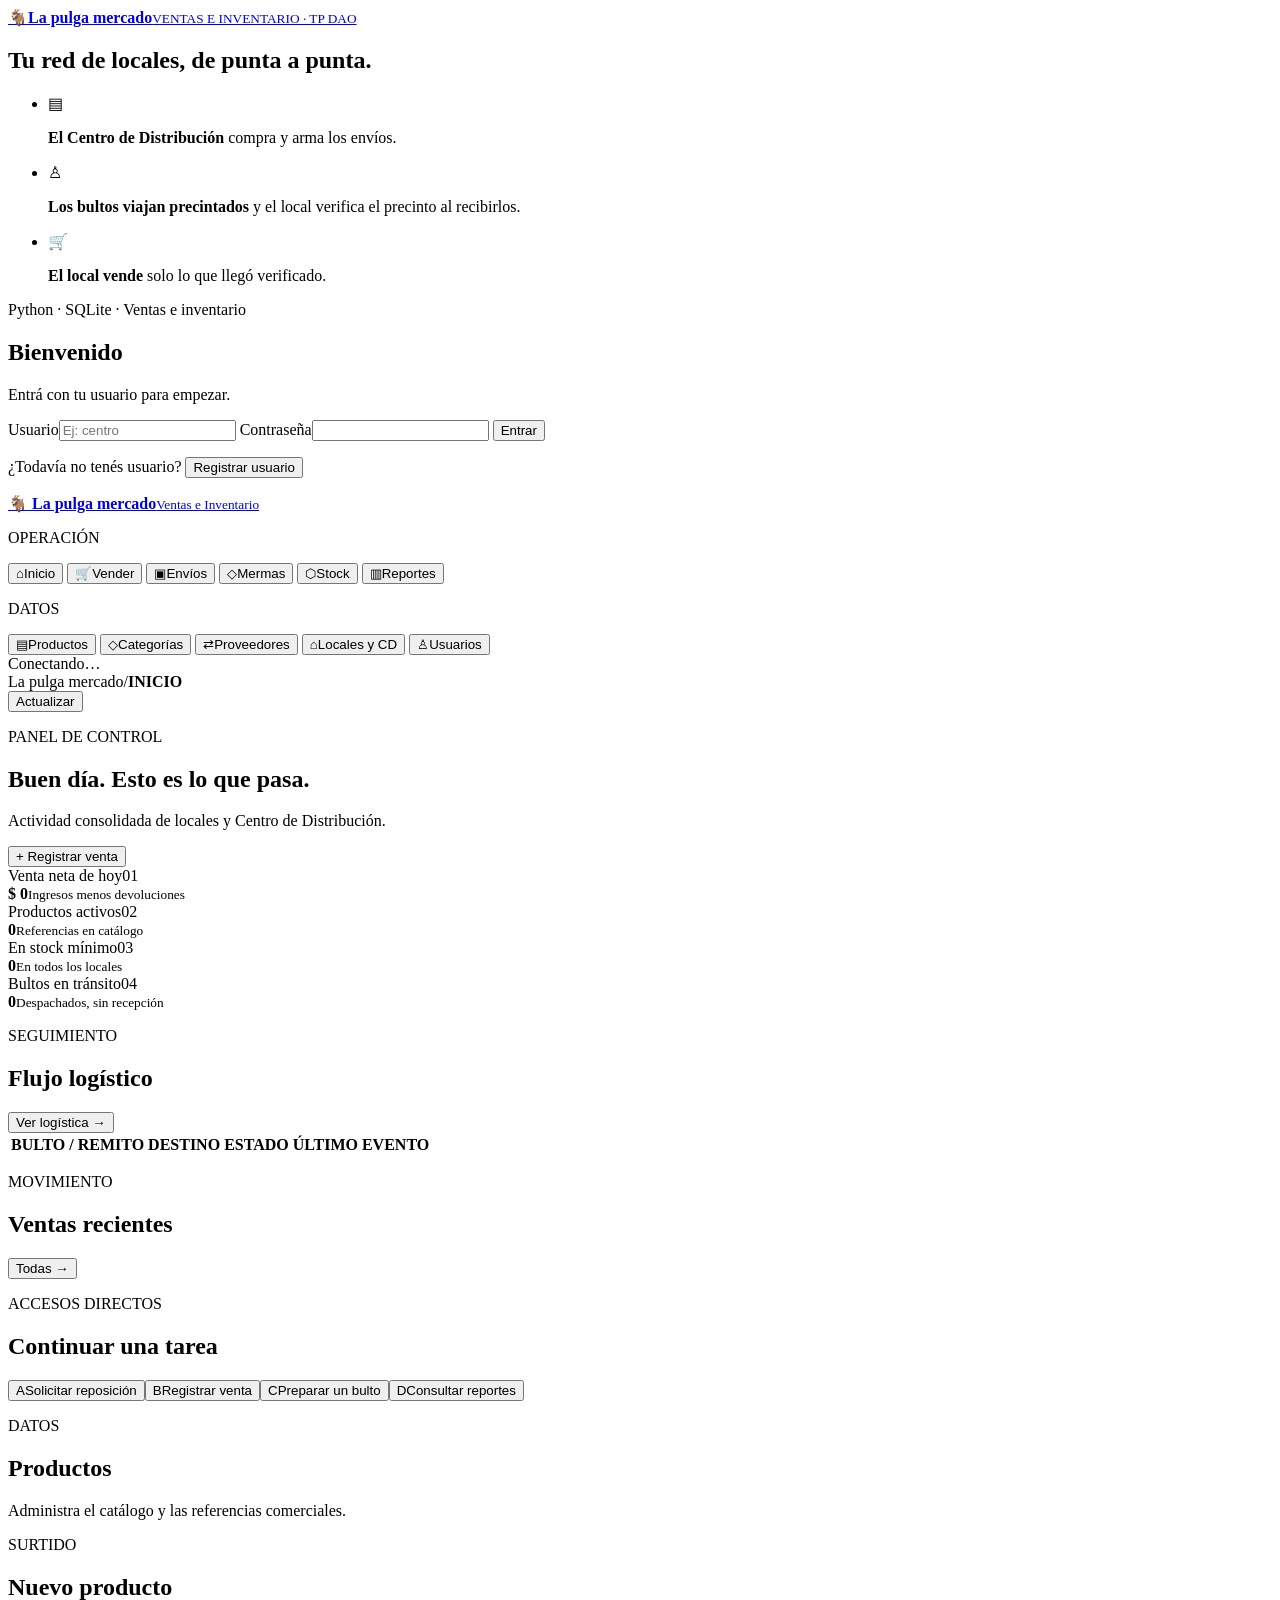
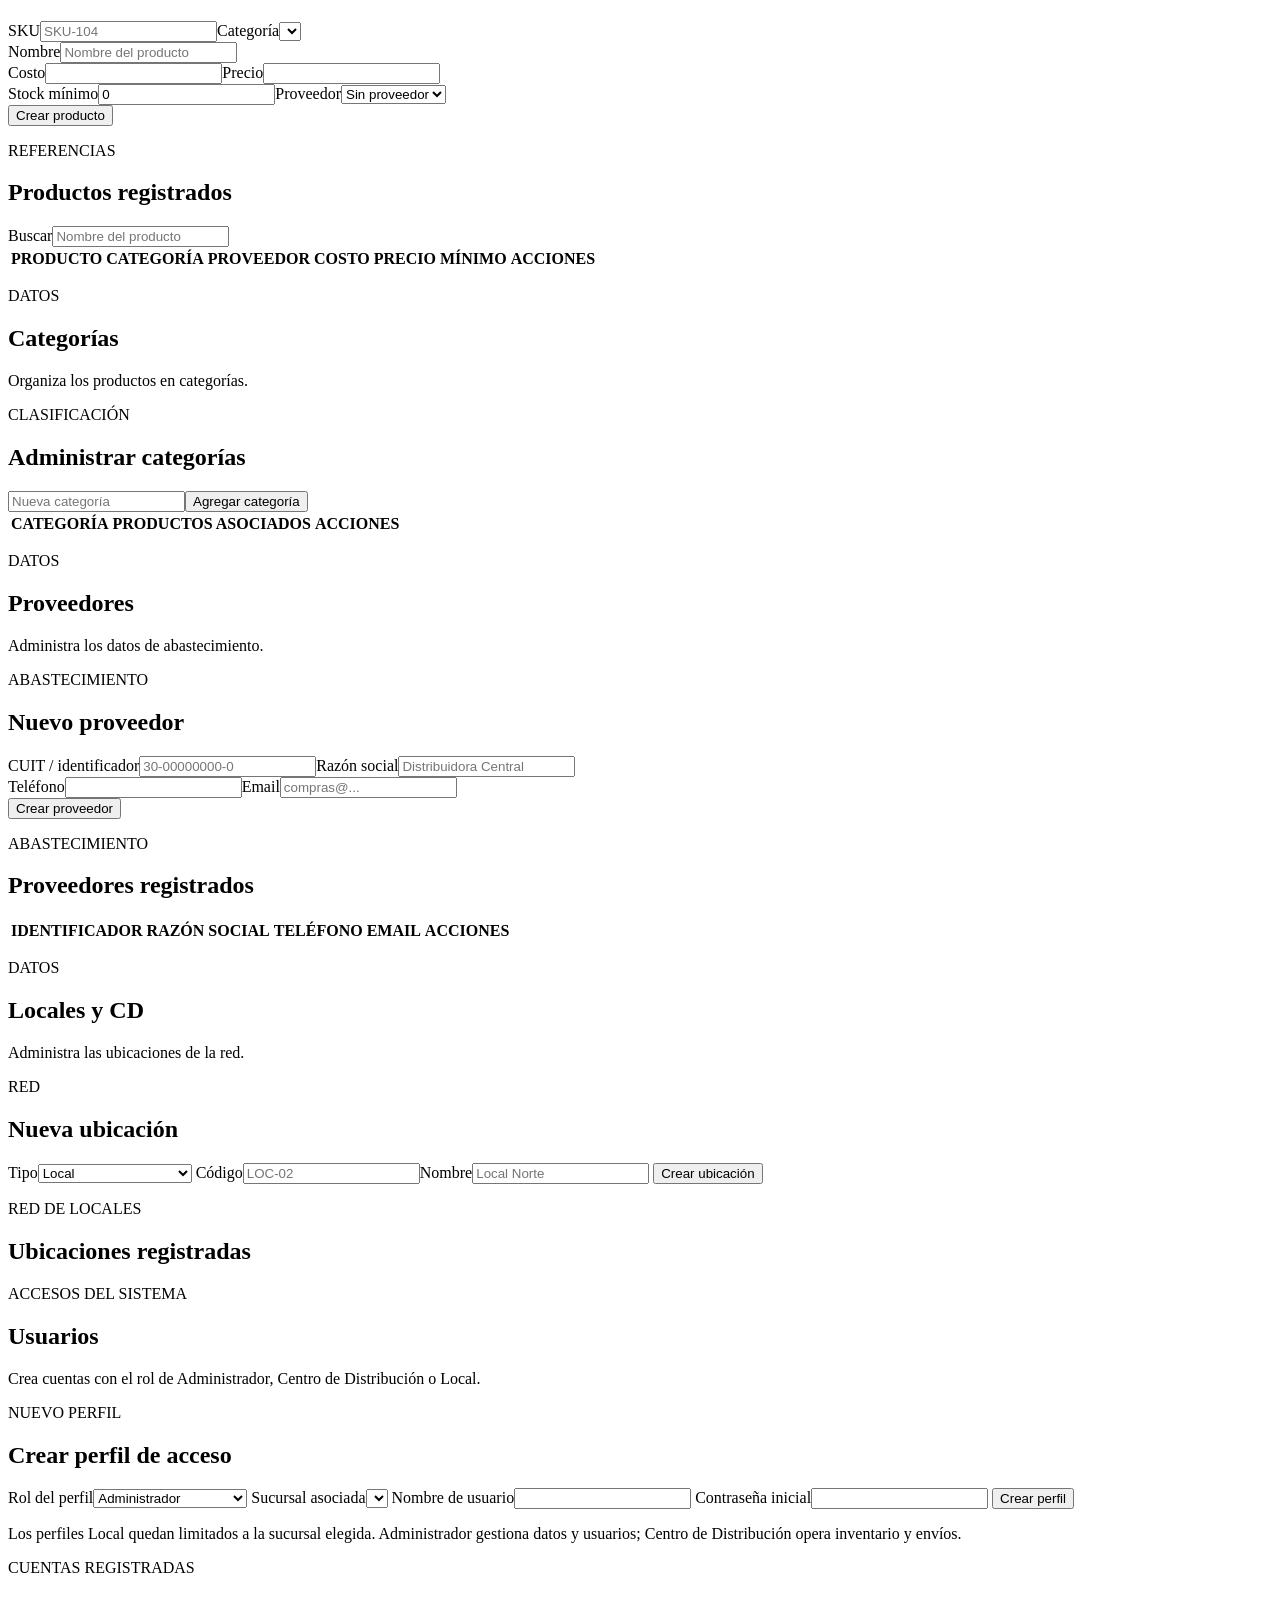
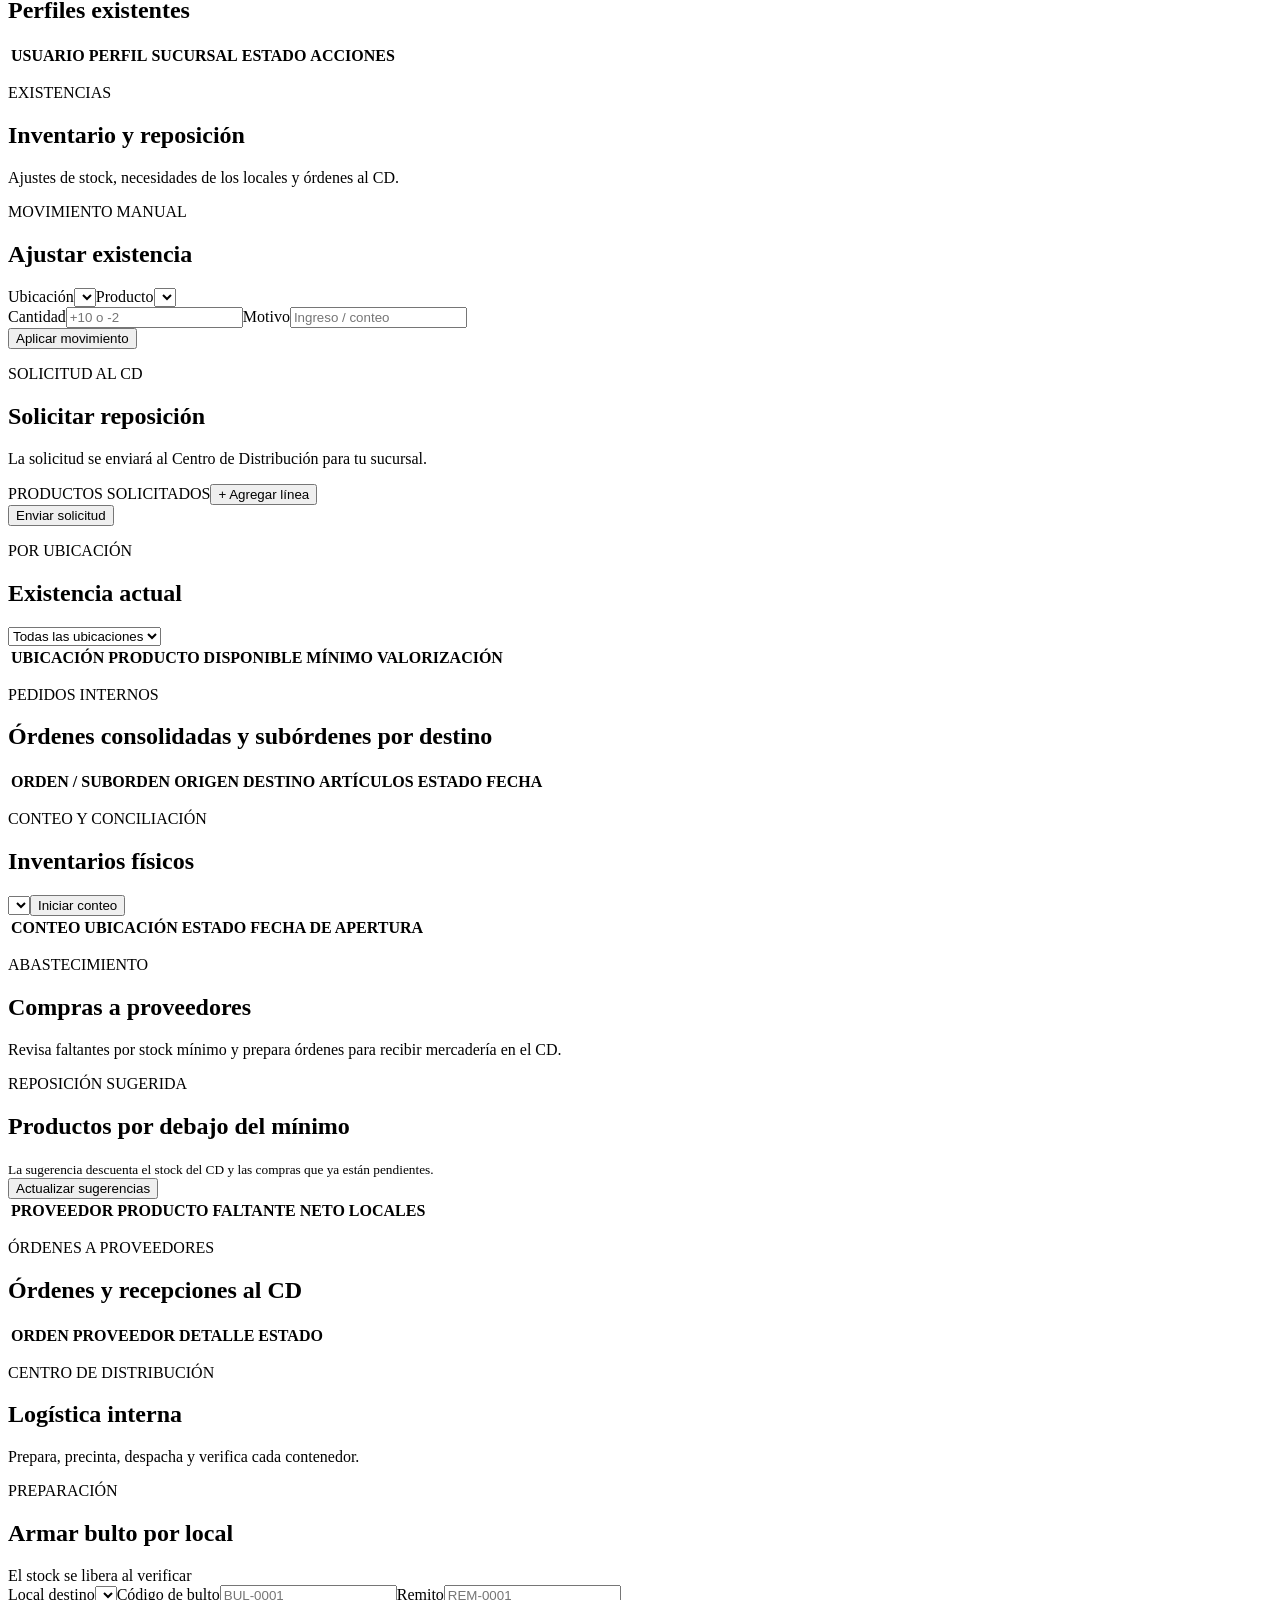
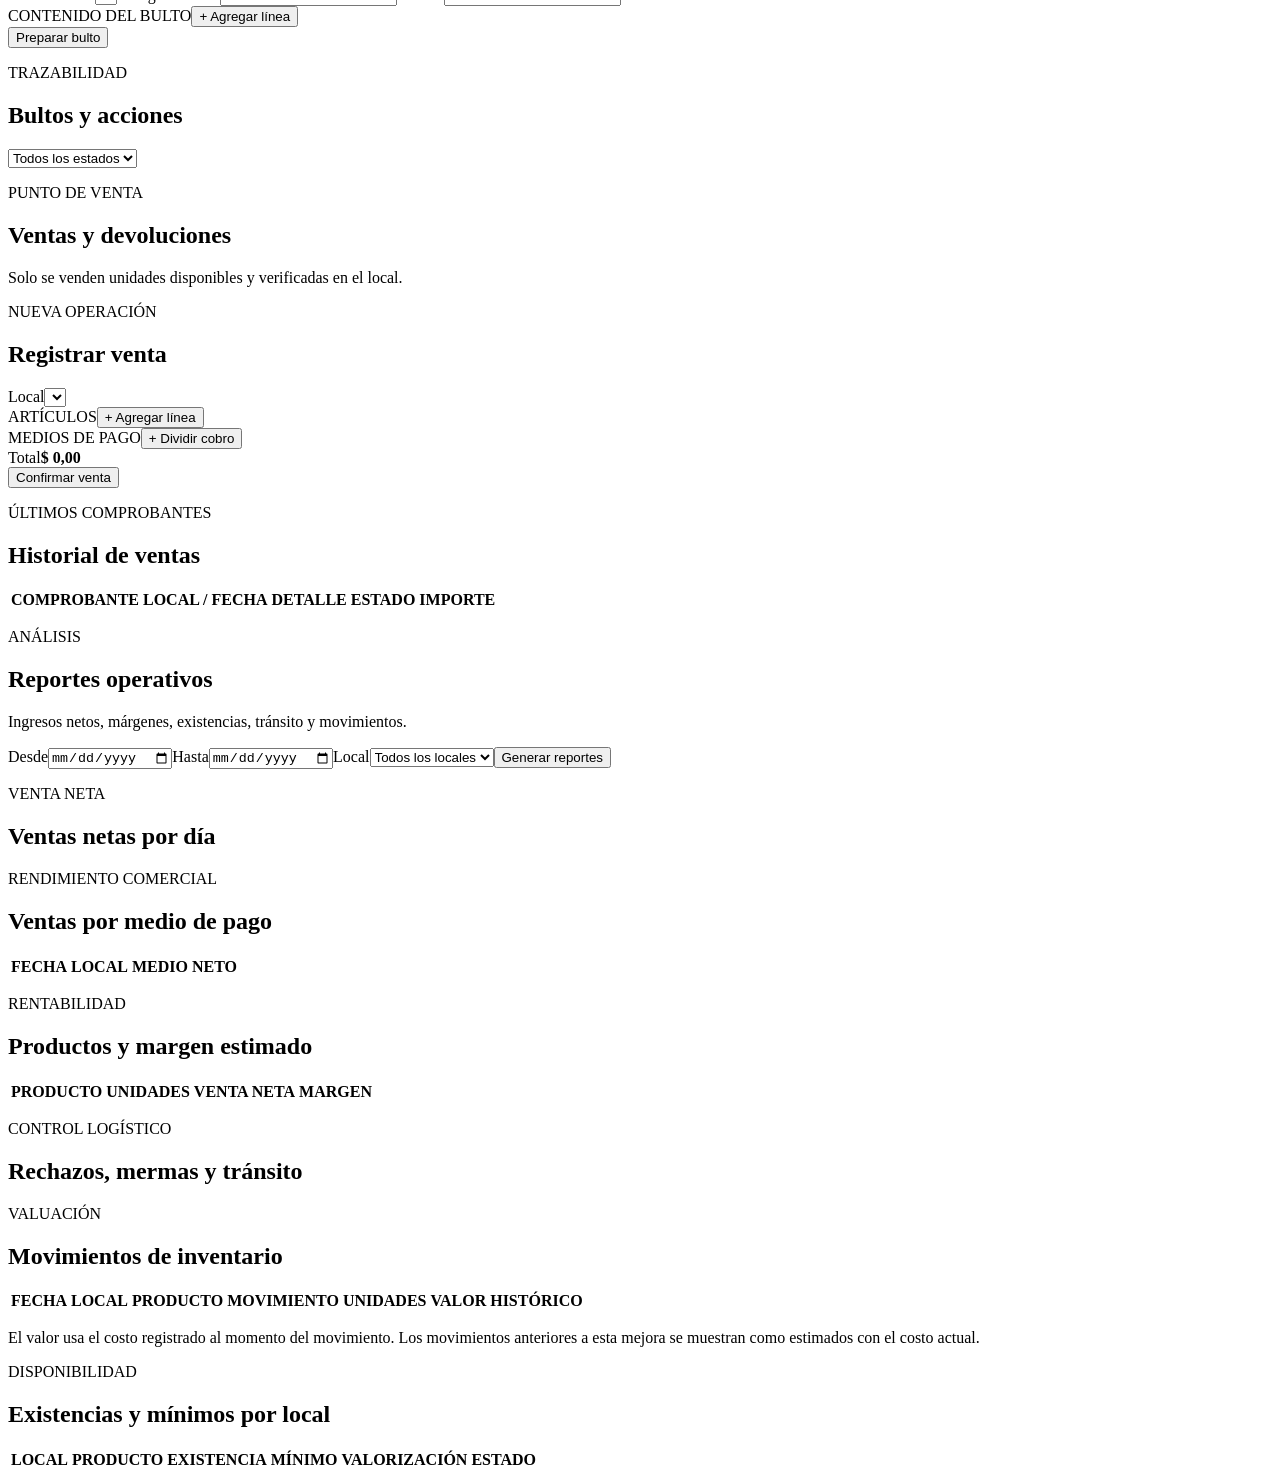
==== frontend/index.html @ 371b41c0 "Subo los cambios" ====
<!doctype html>
<html lang="es">
<head>
  <meta charset="utf-8">
  <meta name="viewport" content="width=device-width, initial-scale=1">
  <meta name="theme-color" content="#38271c">
  <title>La pulga mercado | Ventas e Inventario</title>
  <link rel="stylesheet" href="/assets/src/estilos.css">
  <script src="/assets/src/app.js" defer></script>
</head>
<body>
  <section class="auth-screen" id="auth-screen" aria-labelledby="auth-title">
    <aside class="auth-story">
      <a class="brand auth-brand" href="#" aria-label="La pulga mercado">
        <span class="brand-mark">🐐</span><span><strong>La pulga mercado</strong><small>VENTAS E INVENTARIO · TP DAO</small></span>
      </a>
      <div class="auth-story-content">
        <h2>Tu red de locales, de punta a punta.</h2>
        <ul class="auth-story-list">
          <li><span aria-hidden="true">▤</span><p><strong>El Centro de Distribución</strong> compra y arma los envíos.</p></li>
          <li><span aria-hidden="true">♙</span><p><strong>Los bultos viajan precintados</strong> y el local verifica el precinto al recibirlos.</p></li>
          <li><span aria-hidden="true">🛒</span><p><strong>El local vende</strong> solo lo que llegó verificado.</p></li>
        </ul>
      </div>
      <p class="auth-story-footer">Python · SQLite · Ventas e inventario</p>
    </aside>
    <div class="auth-panel">
      <div class="auth-card">
        <div id="login-panel">
          <h1 id="auth-title">Bienvenido</h1>
          <p class="lede">Entrá con tu usuario para empezar.</p>
          <form class="auth-form" id="login-form">
            <label>Usuario<input name="username" autocomplete="username" placeholder="Ej: centro" required></label>
            <label>Contraseña<input name="password" type="password" autocomplete="current-password" required></label>
            <button class="button button-dark" type="submit">Entrar</button>
          </form>
          <section class="demo-access" id="demo-access" aria-label="Usuarios de prueba" hidden>
            <p>Usuarios de prueba <span>· tocá uno para completar</span></p>
            <div class="demo-access-buttons" id="demo-access-buttons"></div>
          </section>
          <p class="auth-switch">¿Todavía no tenés usuario? <button class="text-button" id="show-register" type="button">Registrar usuario</button></p>
        </div>
        <div id="register-panel" hidden>
          <p class="eyebrow">NUEVA CUENTA</p><h1>Registrar usuario</h1>
          <p class="lede">Creá tu acceso y elegí el perfil que vas a utilizar.</p>
          <form class="auth-form" id="register-form">
            <label>Rol del perfil<select name="role" required><option value="LOCAL">Local</option><option value="CD">Centro de Distribución</option></select></label>
            <label id="register-location-field">Sucursal<select name="location_id" required></select></label>
            <label>Nombre de usuario<input name="username" autocomplete="username" minlength="3" maxlength="50" required></label>
            <label>Contraseña<input name="password" type="password" minlength="10" autocomplete="new-password" required><small>Usá al menos 10 caracteres.</small></label>
            <button class="button button-dark" type="submit">Crear usuario</button>
          </form>
          <p class="auth-switch">¿Ya tenés usuario? <button class="text-button" id="show-login" type="button">Volver a iniciar sesión</button></p>
          <p class="auth-note">Los perfiles Local necesitan una sucursal asociada.</p>
        </div>
        <div id="setup-panel" hidden>
          <p class="eyebrow">PRIMER INICIO</p><h1>Registrar usuario</h1>
          <p class="lede">Elegí el perfil inicial y completá los datos de acceso.</p>
          <form class="auth-form" id="setup-form">
            <label>Rol del perfil<select name="role" required><option value="ADMIN">Administrador</option><option value="LOCAL">Local</option><option value="CD">Centro de Distribución</option></select></label>
            <label id="setup-existing-location-field"><span id="setup-location-label">Sucursal</span><select name="location_id"></select></label>
            <div class="auth-location-fields" id="setup-new-location">
              <strong id="setup-location-title">Nueva sucursal</strong>
              <label>Código<input name="location_code" placeholder="LOC-01" required></label>
              <label>Nombre<input name="location_name" placeholder="Local Centro" required></label>
            </div>
            <label>Nombre de usuario<input name="username" autocomplete="username" minlength="3" maxlength="50" required></label>
            <label>Contraseña<input name="password" type="password" minlength="10" autocomplete="new-password" required><small>Usá al menos 10 caracteres.</small></label>
            <button class="button button-dark" type="submit">Crear usuario e ingresar</button>
          </form>
        </div>
        <p class="auth-error" id="auth-error" role="alert" hidden></p>
      </div>
    </div>
  </section>
  <aside class="sidebar">
    <a class="brand" href="#inicio" aria-label="La pulga mercado, inicio">
      <span class="brand-mark">🐐</span>
      <span><strong>La pulga mercado</strong><small>Ventas e Inventario</small></span>
    </a>
    <nav class="main-nav" aria-label="Navegación principal">
      <p class="sidebar-caption" data-roles="ADMIN,CD,LOCAL">OPERACIÓN</p>
      <button class="nav-item active" data-view="inicio" aria-current="page"><span class="nav-glyph">⌂</span>Inicio</button>
      <button class="nav-item" data-view="ventas" data-roles="LOCAL"><span class="nav-glyph">🛒</span>Vender</button>
      <button class="nav-item" data-view="logistica" data-roles="CD,LOCAL"><span class="nav-glyph">▣</span>Envíos</button>
      <button class="nav-item" data-view="mermas" data-roles="CD"><span class="nav-glyph">◇</span>Mermas</button>
      <button class="nav-item" data-view="inventario" data-roles="ADMIN,CD,LOCAL"><span class="nav-glyph">⬡</span>Stock</button>
      <button class="nav-item" data-view="reportes" data-roles="ADMIN,CD,LOCAL"><span class="nav-glyph">▥</span>Reportes</button>
      <p class="sidebar-caption" data-roles="ADMIN">DATOS</p>
      <button class="nav-item" data-view="productos" data-roles="ADMIN"><span class="nav-glyph">▤</span>Productos</button>
      <button class="nav-item" data-view="categorias" data-roles="ADMIN"><span class="nav-glyph">◇</span>Categorías</button>
      <button class="nav-item" data-view="proveedores" data-roles="ADMIN"><span class="nav-glyph">⇄</span>Proveedores</button>
      <button class="nav-item" data-view="locales" data-roles="ADMIN"><span class="nav-glyph">⌂</span>Locales y CD</button>
      <button class="nav-item" data-view="usuarios" data-roles="ADMIN"><span class="nav-glyph">♙</span>Usuarios</button>
    </nav>
    <div class="sidebar-footer" id="sidebar-user" hidden>
      <span class="user-avatar" id="profile-avatar"></span>
      <span class="sidebar-identity"><strong id="profile-name"></strong><small id="profile-role"></small></span>
      <button class="sidebar-logout" id="logout-button" type="button">Salir</button>
    </div>
    <div class="sidebar-status"><span class="status-dot" id="connection-dot"></span><span id="connection-label" aria-live="polite">Conectando…</span></div>
  </aside>

  <main class="workspace">
    <header class="topbar">
      <div class="breadcrumb"><span>La pulga mercado</span><span class="crumb-slash">/</span><strong id="breadcrumb-current">INICIO</strong></div>
      <div class="topbar-right"><span class="today-label" id="today-label"></span><span class="profile-badge" id="profile-badge" hidden></span><button class="refresh-button" id="refresh-button" title="Actualizar datos" aria-label="Actualizar datos">Actualizar</button></div>
    </header>

    <div class="page-wrap">
      <section class="page-view active" id="view-inicio">
        <div class="page-heading">
          <div><p class="eyebrow">PANEL DE CONTROL <span id="current-time"></span></p><h1>Buen día. Esto es lo que pasa.</h1><p class="lede" id="dashboard-description">Actividad consolidada de locales y Centro de Distribución.</p></div>
          <button class="button button-dark" data-jump="ventas" data-roles="LOCAL">+ Registrar venta</button>
        </div>
        <div class="metrics-grid">
          <article class="metric metric-ink"><div class="metric-top"><span>Venta neta de hoy</span><span class="metric-index">01</span></div><strong id="metric-sales">$ 0</strong><small>Ingresos menos devoluciones</small></article>
          <article class="metric metric-lime"><div class="metric-top"><span>Productos activos</span><span class="metric-index">02</span></div><strong id="metric-products">0</strong><small>Referencias en catálogo</small></article>
          <article class="metric metric-white"><div class="metric-top"><span>En stock mínimo</span><span class="metric-index">03</span></div><strong id="metric-low-stock">0</strong><small id="metric-low-stock-note">En todos los locales</small></article>
          <article class="metric metric-orange"><div class="metric-top"><span>Bultos en tránsito</span><span class="metric-index">04</span></div><strong id="metric-transit">0</strong><small>Despachados, sin recepción</small></article>
        </div>
        <div class="dashboard-grid">
          <section class="panel panel-large">
            <div class="panel-heading"><div><p class="eyebrow">SEGUIMIENTO</p><h2>Flujo logístico</h2></div><button class="text-button" data-jump="logistica">Ver logística →</button></div>
            <div class="table-wrap"><table><thead><tr><th>BULTO / REMITO</th><th>DESTINO</th><th>ESTADO</th><th>ÚLTIMO EVENTO</th></tr></thead><tbody id="dashboard-packages"></tbody></table></div>
          </section>
          <section class="panel panel-side">
            <div class="panel-heading"><div><p class="eyebrow">MOVIMIENTO</p><h2>Ventas recientes</h2></div><button class="text-button" data-jump="ventas">Todas →</button></div>
            <div class="recent-list" id="dashboard-sales"></div>
          </section>
        </div>
        <section class="panel quick-panel" data-roles="CD,LOCAL">
          <div><p class="eyebrow">ACCESOS DIRECTOS</p><h2>Continuar una tarea</h2></div>
          <div class="quick-actions"><button data-jump="inventario" data-roles="LOCAL"><span>A</span>Solicitar reposición</button><button data-jump="ventas" data-roles="LOCAL"><span>B</span>Registrar venta</button><button data-jump="logistica" data-roles="CD"><span>C</span>Preparar un bulto</button><button data-jump="reportes" data-roles="CD,LOCAL"><span>D</span>Consultar reportes</button></div>
        </section>
      </section>

      <section class="page-view" id="view-productos" data-roles="ADMIN">
        <div class="page-heading"><div><p class="eyebrow">DATOS</p><h1>Productos</h1><p class="lede">Administra el catálogo y las referencias comerciales.</p></div></div>
        <div class="forms-grid two-col">
          <form class="panel form-panel" id="product-form"><div class="panel-heading"><div><p class="eyebrow">SURTIDO</p><h2>Nuevo producto</h2></div></div>
            <div class="field-pair"><label>SKU<input name="sku" required placeholder="SKU-104"></label><label>Categoría<select name="category" id="product-category" required></select></label></div>
            <label>Nombre<input name="name" required placeholder="Nombre del producto"></label>
            <div class="field-pair"><label>Costo<input name="cost" type="number" min="0" step="0.01" required></label><label>Precio<input name="price" type="number" min="0" step="0.01" required></label></div>
            <div class="field-pair"><label>Stock mínimo<input name="minimum_stock" type="number" min="0" step="1" value="0" required></label><label>Proveedor<select name="supplier_id" id="product-supplier"><option value="">Sin proveedor</option></select></label></div>
            <button class="button button-dark" type="submit">Crear producto</button>
          </form>
        </div>
        <section class="panel section-panel"><div class="panel-heading"><div><p class="eyebrow">REFERENCIAS</p><h2>Productos registrados</h2></div><label class="search-control"><span>Buscar</span><input id="product-search" type="search" placeholder="Nombre del producto"></label>
          <div class="table-wrap"><table><thead><tr><th>PRODUCTO</th><th>CATEGORÍA</th><th>PROVEEDOR</th><th>COSTO</th><th>PRECIO</th><th>MÍNIMO</th><th>ACCIONES</th></tr></thead><tbody id="products-table"></tbody></table></div>
        </section>
      </section>

      <section class="page-view" id="view-categorias" data-roles="ADMIN">
        <div class="page-heading"><div><p class="eyebrow">DATOS</p><h1>Categorías</h1><p class="lede">Organiza los productos en categorías.</p></div></div>
        <section class="panel section-panel"><div class="panel-heading"><div><p class="eyebrow">CLASIFICACIÓN</p><h2>Administrar categorías</h2></div></div>
          <form class="inline-form category-form" id="category-form"><input name="name" required placeholder="Nueva categoría" aria-label="Nombre de categoría"><button class="button button-dark" type="submit">Agregar categoría</button></form>
          <div class="table-wrap"><table><thead><tr><th>CATEGORÍA</th><th>PRODUCTOS ASOCIADOS</th><th>ACCIONES</th></tr></thead><tbody id="categories-table"></tbody></table></div>
        </section>
      </section>

      <section class="page-view" id="view-proveedores" data-roles="ADMIN">
        <div class="page-heading"><div><p class="eyebrow">DATOS</p><h1>Proveedores</h1><p class="lede">Administra los datos de abastecimiento.</p></div></div>
        <div class="forms-grid two-col">
          <form class="panel form-panel" id="supplier-form"><div class="panel-heading"><div><p class="eyebrow">ABASTECIMIENTO</p><h2>Nuevo proveedor</h2></div></div>
            <label>CUIT / identificador<input name="tax_id" required placeholder="30-00000000-0"></label><label>Razón social<input name="name" required placeholder="Distribuidora Central"></label>
            <div class="field-pair"><label>Teléfono<input name="phone"></label><label>Email<input name="email" type="email" placeholder="compras@..."></label></div>
            <button class="button button-dark" type="submit">Crear proveedor</button>
          </form>
        </div>
        <section class="panel section-panel"><div class="panel-heading"><div><p class="eyebrow">ABASTECIMIENTO</p><h2>Proveedores registrados</h2></div></div><div class="table-wrap"><table><thead><tr><th>IDENTIFICADOR</th><th>RAZÓN SOCIAL</th><th>TELÉFONO</th><th>EMAIL</th><th>ACCIONES</th></tr></thead><tbody id="suppliers-table"></tbody></table></div></section>
      </section>

      <section class="page-view" id="view-locales" data-roles="ADMIN">
        <div class="page-heading"><div><p class="eyebrow">DATOS</p><h1>Locales y CD</h1><p class="lede">Administra las ubicaciones de la red.</p></div></div>
        <form class="panel form-panel" id="location-form"><div class="panel-heading"><div><p class="eyebrow">RED</p><h2>Nueva ubicación</h2></div></div>
          <label>Tipo<select name="type" required><option value="LOCAL">Local</option><option value="CD">Centro de Distribución</option></select></label>
          <label>Código<input name="code" required placeholder="LOC-02"></label><label>Nombre<input name="name" required placeholder="Local Norte"></label>
          <button class="button button-dark" type="submit">Crear ubicación</button>
        </form>
        <section class="panel section-panel"><div class="panel-heading"><div><p class="eyebrow">RED DE LOCALES</p><h2>Ubicaciones registradas</h2></div></div><div class="location-list" id="locations-list"></div></section>
      </section>

      <section class="page-view" id="view-usuarios" data-roles="ADMIN">
        <div class="page-heading"><div><p class="eyebrow">ACCESOS DEL SISTEMA</p><h1>Usuarios</h1><p class="lede">Crea cuentas con el rol de Administrador, Centro de Distribución o Local.</p></div></div>
        <section class="panel section-panel" id="user-management">
          <div class="panel-heading"><div><p class="eyebrow">NUEVO PERFIL</p><h2>Crear perfil de acceso</h2></div></div>
          <form class="inline-form user-form" id="user-form">
            <label>Rol del perfil<select name="role" id="user-role" required><option value="ADMIN">Administrador</option><option value="LOCAL">Local</option><option value="CD">Centro de Distribución</option></select></label>
            <label id="user-location-field">Sucursal asociada<select name="location_id" id="user-location" required></select></label>
            <label>Nombre de usuario<input name="username" required minlength="3" maxlength="50" autocomplete="off"></label>
            <label>Contraseña inicial<input name="password" type="password" required minlength="10" autocomplete="new-password"></label>
            <button class="button button-dark" type="submit">Crear perfil</button>
          </form>
          <p class="form-help user-form-help">Los perfiles Local quedan limitados a la sucursal elegida. Administrador gestiona datos y usuarios; Centro de Distribución opera inventario y envíos.</p>
        </section>
        <section class="panel section-panel"><div class="panel-heading"><div><p class="eyebrow">CUENTAS REGISTRADAS</p><h2>Perfiles existentes</h2></div></div>
          <div class="table-wrap"><table><thead><tr><th>USUARIO</th><th>PERFIL</th><th>SUCURSAL</th><th>ESTADO</th><th>ACCIONES</th></tr></thead><tbody id="users-table"></tbody></table></div>
        </section>
      </section>

      <section class="page-view" id="view-inventario">
        <div class="page-heading"><div><p class="eyebrow">EXISTENCIAS</p><h1>Inventario y reposición</h1><p class="lede" id="inventory-description">Ajustes de stock, necesidades de los locales y órdenes al CD.</p></div></div>
        <div class="forms-grid two-col">
          <form class="panel form-panel" id="stock-form" data-roles="ADMIN,CD"><div class="panel-heading"><div><p class="eyebrow">MOVIMIENTO MANUAL</p><h2>Ajustar existencia</h2></div></div>
            <label>Ubicación<select name="location_code" class="location-select" required></select></label><label>Producto<select name="sku" class="product-select" required></select></label>
            <div class="field-pair"><label>Cantidad<input name="delta" type="number" step="1" required placeholder="+10 o -2"></label><label>Motivo<input name="reason" required placeholder="Ingreso / conteo"></label></div>
            <button class="button button-dark" type="submit">Aplicar movimiento</button>
          </form>
          <form class="panel form-panel" id="order-form" data-roles="LOCAL"><div class="panel-heading"><div><p class="eyebrow">SOLICITUD AL CD</p><h2>Solicitar reposición</h2></div></div>
            <p class="form-help">La solicitud se enviará al Centro de Distribución para tu sucursal.</p>
            <div class="items-heading"><span>PRODUCTOS SOLICITADOS</span><button class="text-button" type="button" data-add-row="order-items">+ Agregar línea</button></div>
            <div class="item-rows" id="order-items"></div><button class="button button-dark" type="submit">Enviar solicitud</button>
          </form>
        </div>
        <section class="panel section-panel"><div class="panel-heading"><div><p class="eyebrow">POR UBICACIÓN</p><h2>Existencia actual</h2></div><select id="stock-filter" class="compact-select"><option value="">Todas las ubicaciones</option></select></div>
          <div class="table-wrap"><table><thead><tr><th>UBICACIÓN</th><th>PRODUCTO</th><th>DISPONIBLE</th><th>MÍNIMO</th><th>VALORIZACIÓN</th></tr></thead><tbody id="stock-table"></tbody></table></div>
        </section>
        <section class="panel section-panel"><div class="panel-heading"><div><p class="eyebrow">PEDIDOS INTERNOS</p><h2>Órdenes consolidadas y subórdenes por destino</h2></div></div><div class="table-wrap"><table><thead><tr><th>ORDEN / SUBORDEN</th><th>ORIGEN</th><th>DESTINO</th><th>ARTÍCULOS</th><th>ESTADO</th><th>FECHA</th></tr></thead><tbody id="orders-table"></tbody></table></div></section>
        <section class="panel section-panel"><div class="panel-heading"><div><p class="eyebrow">CONTEO Y CONCILIACIÓN</p><h2>Inventarios físicos</h2></div><form class="inline-form" id="inventory-count-form"><select name="location_code" class="location-select" required aria-label="Ubicación para inventariar"></select><button class="button button-dark" type="submit">Iniciar conteo</button></form></div><div class="count-list" id="inventory-counts"></div><div class="table-wrap"><table><thead><tr><th>CONTEO</th><th>UBICACIÓN</th><th>ESTADO</th><th>FECHA DE APERTURA</th></tr></thead><tbody id="inventory-count-history"></tbody></table></div></section>
      </section>

      <section class="page-view" id="view-compras" data-roles="CD">
        <div class="page-heading"><div><p class="eyebrow">ABASTECIMIENTO</p><h1>Compras a proveedores</h1><p class="lede">Revisa faltantes por stock mínimo y prepara órdenes para recibir mercadería en el CD.</p></div></div>
        <section class="panel section-panel"><div class="panel-heading"><div><p class="eyebrow">REPOSICIÓN SUGERIDA</p><h2>Productos por debajo del mínimo</h2><small>La sugerencia descuenta el stock del CD y las compras que ya están pendientes.</small></div><button class="refresh-button" id="refresh-purchases" type="button">Actualizar sugerencias</button></div><div class="table-wrap"><table><thead><tr><th>PROVEEDOR</th><th>PRODUCTO</th><th>FALTANTE NETO</th><th>LOCALES</th><th></th></tr></thead><tbody id="purchase-suggestions"></tbody></table></div></section>
        <section class="panel section-panel"><div class="panel-heading"><div><p class="eyebrow">ÓRDENES A PROVEEDORES</p><h2>Órdenes y recepciones al CD</h2></div></div><div class="table-wrap"><table><thead><tr><th>ORDEN</th><th>PROVEEDOR</th><th>DETALLE</th><th>ESTADO</th><th></th></tr></thead><tbody id="purchase-orders"></tbody></table></div></section>
      </section>

      <section class="page-view" id="view-logistica">
        <div class="page-heading"><div><p class="eyebrow" id="logistics-eyebrow">CENTRO DE DISTRIBUCIÓN</p><h1 id="logistics-title">Logística interna</h1><p class="lede" id="logistics-description">Prepara, precinta, despacha y verifica cada contenedor.</p></div></div>
        <form class="panel package-form" id="package-form" data-roles="CD"><div class="package-form-title"><div><p class="eyebrow">PREPARACIÓN</p><h2>Armar bulto por local</h2></div><span class="notice-tag">El stock se libera al verificar</span></div>
          <div class="package-fields"><label>Local destino<select name="destination_code" id="package-destination" required></select></label><label>Código de bulto<input name="code" required placeholder="BUL-0001"></label><label>Remito<input name="dispatch_note" required placeholder="REM-0001"></label></div>
          <div class="package-order-summary" id="package-order-summary" hidden aria-live="polite"></div>
          <div class="items-heading"><span>CONTENIDO DEL BULTO</span><button class="text-button" type="button" data-add-row="package-items">+ Agregar línea</button></div><div class="item-rows item-rows-wide" id="package-items"></div>
          <button class="button button-dark" type="submit">Preparar bulto</button>
        </form>
        <section class="panel section-panel"><div class="panel-heading"><div><p class="eyebrow">TRAZABILIDAD</p><h2>Bultos y acciones</h2></div><select id="package-filter" class="compact-select"><option value="">Todos los estados</option><option>Preparado</option><option>Precintado</option><option>En tránsito</option><option>Recibido</option><option>Verificado</option><option>Rechazado</option></select></div><div class="package-list" id="packages-list"></div></section>
      </section>

      <section class="page-view" id="view-ventas" data-roles="LOCAL">
        <div class="page-heading"><div><p class="eyebrow">PUNTO DE VENTA</p><h1>Ventas y devoluciones</h1><p class="lede">Solo se venden unidades disponibles y verificadas en el local.</p></div></div>
        <div class="sales-layout">
          <form class="panel form-panel sale-form" id="sale-form"><div class="panel-heading"><div><p class="eyebrow">NUEVA OPERACIÓN</p><h2>Registrar venta</h2></div></div>
            <label>Local<select name="location_code" class="local-select" required></select></label>
            <div class="items-heading"><span>ARTÍCULOS</span><button class="text-button" type="button" data-add-row="sale-items">+ Agregar línea</button></div><div class="item-rows" id="sale-items"></div>
            <div class="items-heading payment-heading"><span>MEDIOS DE PAGO</span><button class="text-button" type="button" data-add-payment>+ Dividir cobro</button></div><div class="payment-rows" id="payment-rows"></div>
            <div class="sale-total"><span>Total</span><strong id="sale-total">$ 0,00</strong></div>
            <div class="sale-change" id="sale-change" aria-live="polite" hidden><span>Vuelto a entregar</span><strong id="sale-change-amount">$ 0,00</strong></div>
            <button class="button button-accent" type="submit">Confirmar venta</button>
          </form>
          <section class="panel sales-history"><div class="panel-heading"><div><p class="eyebrow">ÚLTIMOS COMPROBANTES</p><h2>Historial de ventas</h2></div></div><div class="sales-table-wrap"><table><thead><tr><th>COMPROBANTE</th><th>LOCAL / FECHA</th><th>DETALLE</th><th>ESTADO</th><th>IMPORTE</th><th></th></tr></thead><tbody id="sales-table"></tbody></table></div></section>
        </div>
      </section>

      <section class="page-view" id="view-reportes" data-roles="ADMIN,CD,LOCAL">
        <div class="page-heading"><div><p class="eyebrow">ANÁLISIS</p><h1 id="report-title">Reportes operativos</h1><p class="lede" id="report-description">Ingresos netos, márgenes, existencias, tránsito y movimientos.</p></div></div>
        <form class="panel report-controls" id="report-form"><label>Desde<input name="start" type="date" required></label><label>Hasta<input name="end" type="date" required></label><label>Local<select name="location"><option value="">Todos los locales</option></select></label><button class="button button-dark" type="submit">Generar reportes</button></form>
        <div class="report-grid">
          <section class="panel report-panel report-wide" id="daily-sales-panel"><div class="panel-heading"><div><p class="eyebrow">VENTA NETA</p><h2>Ventas netas por día</h2></div></div><div class="daily-chart" id="daily-sales-chart" role="img" aria-label="Gráfico de ventas netas por día"></div></section>
          <section class="panel report-panel"><div class="panel-heading"><div><p class="eyebrow">RENDIMIENTO COMERCIAL</p><h2>Ventas por medio de pago</h2></div></div><div class="table-wrap"><table><thead><tr><th>FECHA</th><th>LOCAL</th><th>MEDIO</th><th>NETO</th></tr></thead><tbody id="report-sales"></tbody></table></div></section>
          <section class="panel report-panel"><div class="panel-heading"><div><p class="eyebrow">RENTABILIDAD</p><h2>Productos y margen estimado</h2></div></div><div class="table-wrap"><table><thead><tr><th>PRODUCTO</th><th>UNIDADES</th><th>VENTA NETA</th><th>MARGEN</th></tr></thead><tbody id="report-products"></tbody></table></div></section>
          <section class="panel report-panel" id="report-logistics-panel"><div class="panel-heading"><div><p class="eyebrow">CONTROL LOGÍSTICO</p><h2>Rechazos, mermas y tránsito</h2></div></div><div class="logistics-summary" id="report-logistics"></div></section>
          <section class="panel report-panel"><div class="panel-heading"><div><p class="eyebrow">VALUACIÓN</p><h2>Movimientos de inventario</h2></div></div><div class="table-wrap"><table><thead><tr><th>FECHA</th><th>LOCAL</th><th>PRODUCTO</th><th>MOVIMIENTO</th><th>UNIDADES</th><th>VALOR HISTÓRICO</th></tr></thead><tbody id="report-movements"></tbody></table></div><p class="report-note">El valor usa el costo registrado al momento del movimiento. Los movimientos anteriores a esta mejora se muestran como estimados con el costo actual.</p></section>
          <section class="panel report-panel report-wide"><div class="panel-heading"><div><p class="eyebrow">DISPONIBILIDAD</p><h2>Existencias y mínimos por local</h2></div></div><div class="table-wrap"><table><thead><tr><th>LOCAL</th><th>PRODUCTO</th><th>EXISTENCIA</th><th>MÍNIMO</th><th>VALORIZACIÓN</th><th>ESTADO</th></tr></thead><tbody id="report-inventory"></tbody></table></div></section>
        </div>
      </section>
    </div>
  </main>

  <dialog class="return-dialog" id="return-dialog"><form id="return-form" method="dialog"><div class="dialog-heading"><div><p class="eyebrow">POSTVENTA</p><h2>Registrar devolución</h2></div><button class="close-button" type="button" id="close-return" aria-label="Cerrar">Cerrar</button></div>
    <input type="hidden" name="receipt"><p class="receipt-label" id="return-receipt"></p><label>Producto vendido<select name="sku" id="return-sku" required></select></label><label>Cantidad<input name="quantity" type="number" min="1" step="1" required></label>
    <label class="check-label"><input type="checkbox" name="restock" checked><span>Producto inspeccionado y apto para volver al stock vendible</span></label><div class="dialog-actions"><button class="button button-dark" type="submit">Confirmar devolución</button></div>
  </form></dialog>
  <dialog class="receipt-dialog" id="receipt-dialog" aria-labelledby="receipt-title">
    <article class="receipt-paper" id="receipt-paper"></article>
  </dialog>
  <div class="toast-region" id="toast-region" aria-live="polite"></div>
</body>
</html>
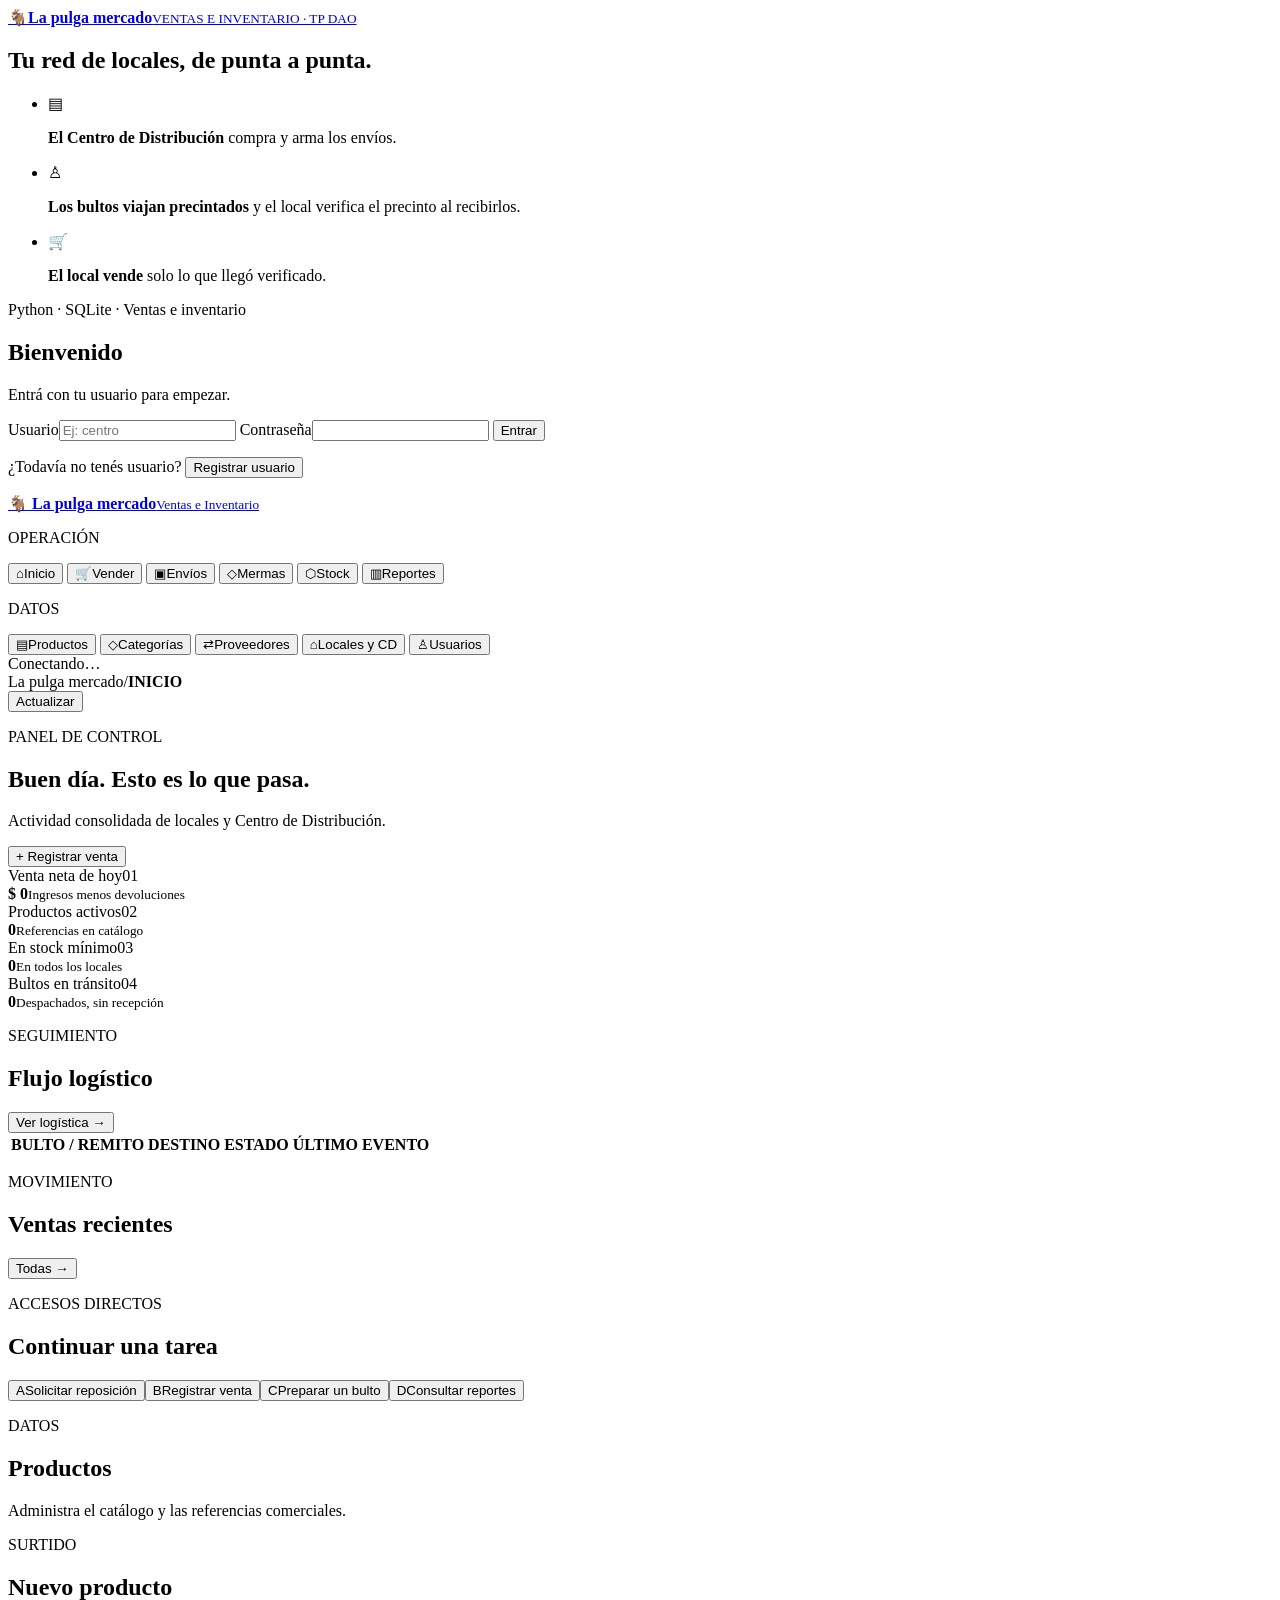
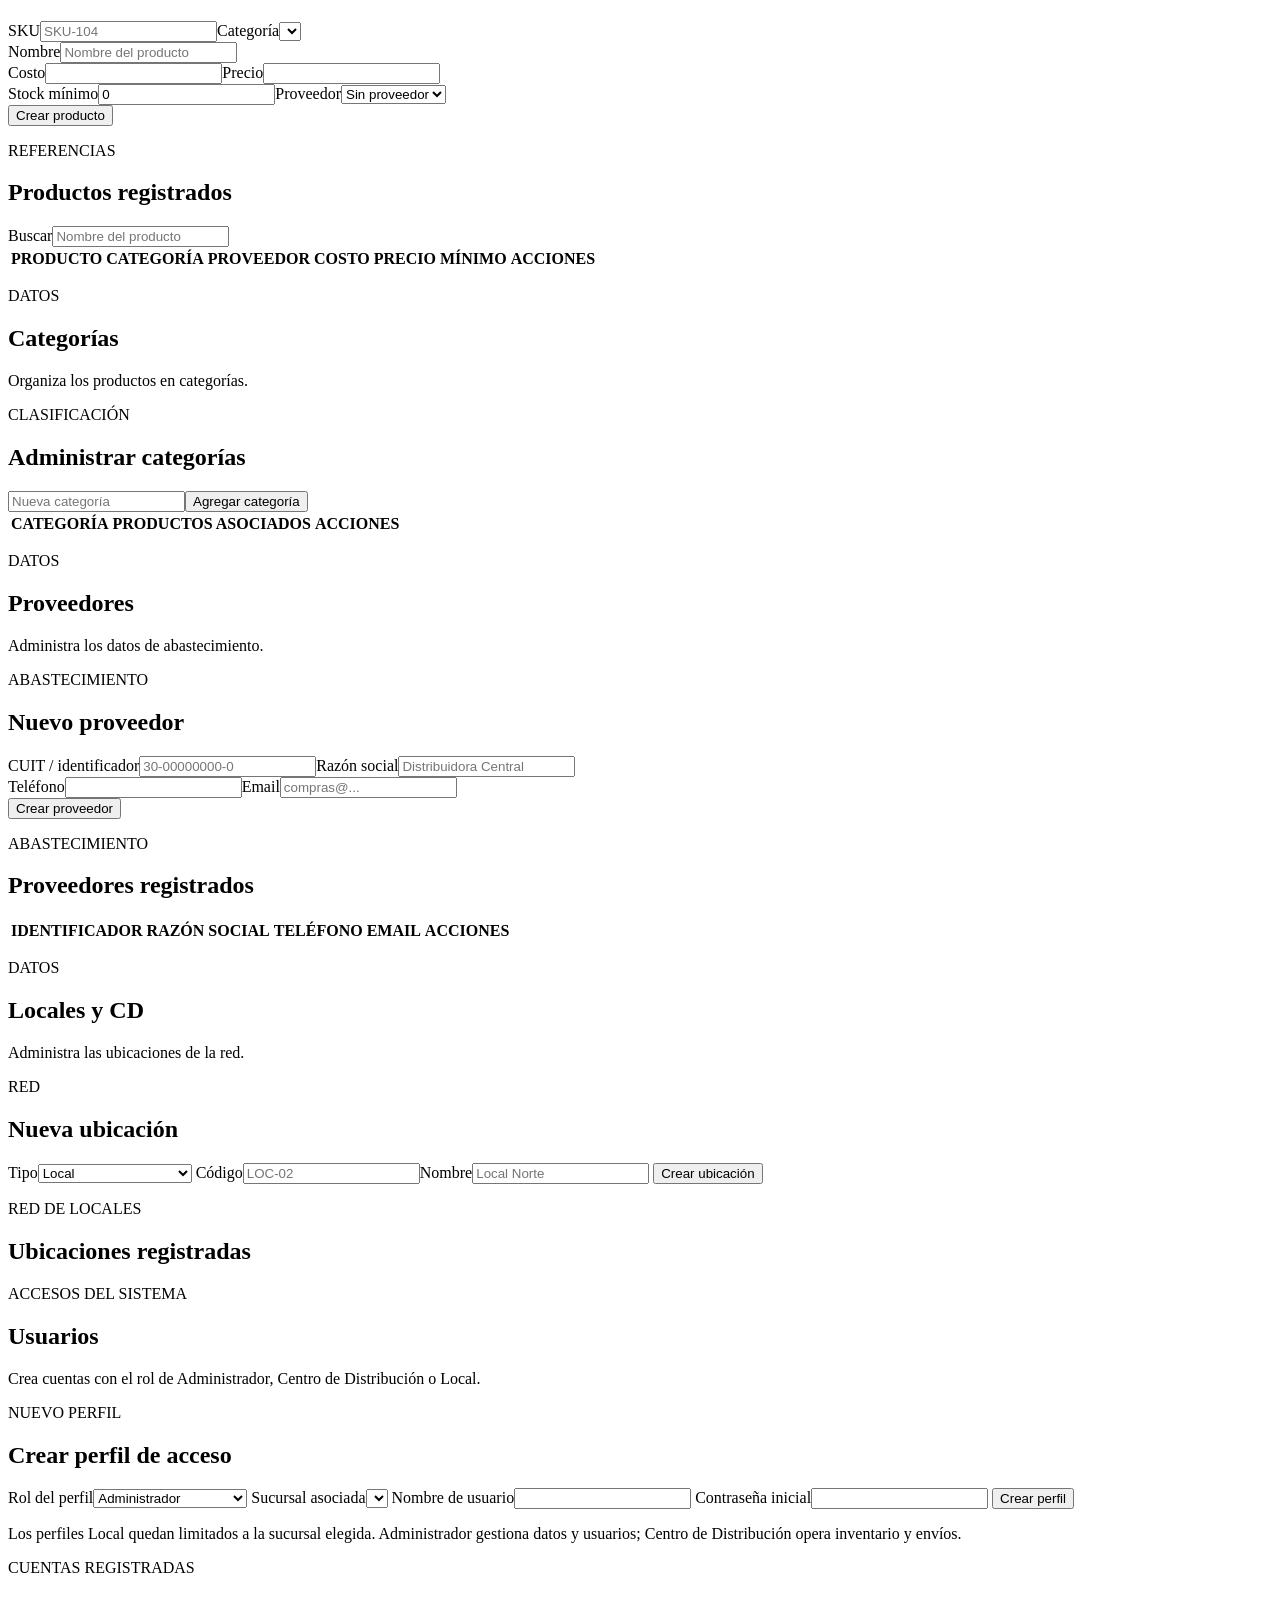
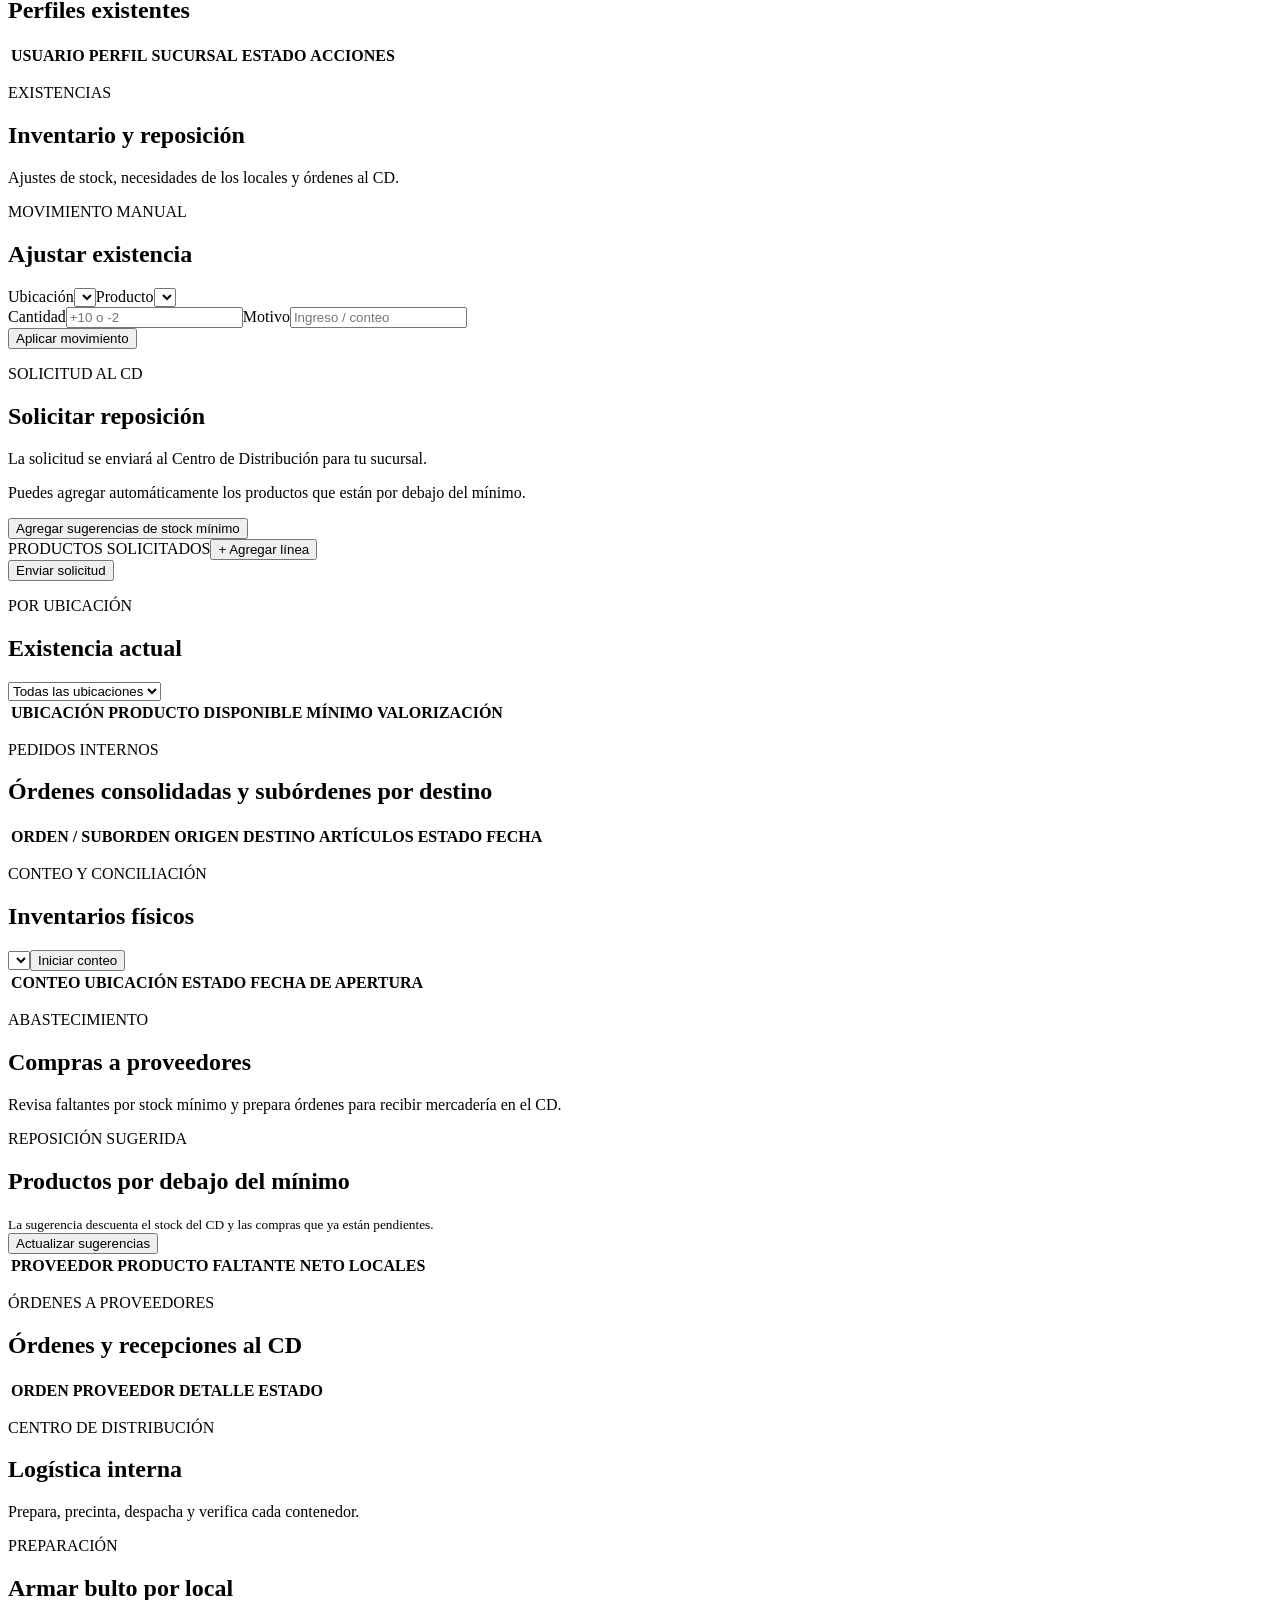
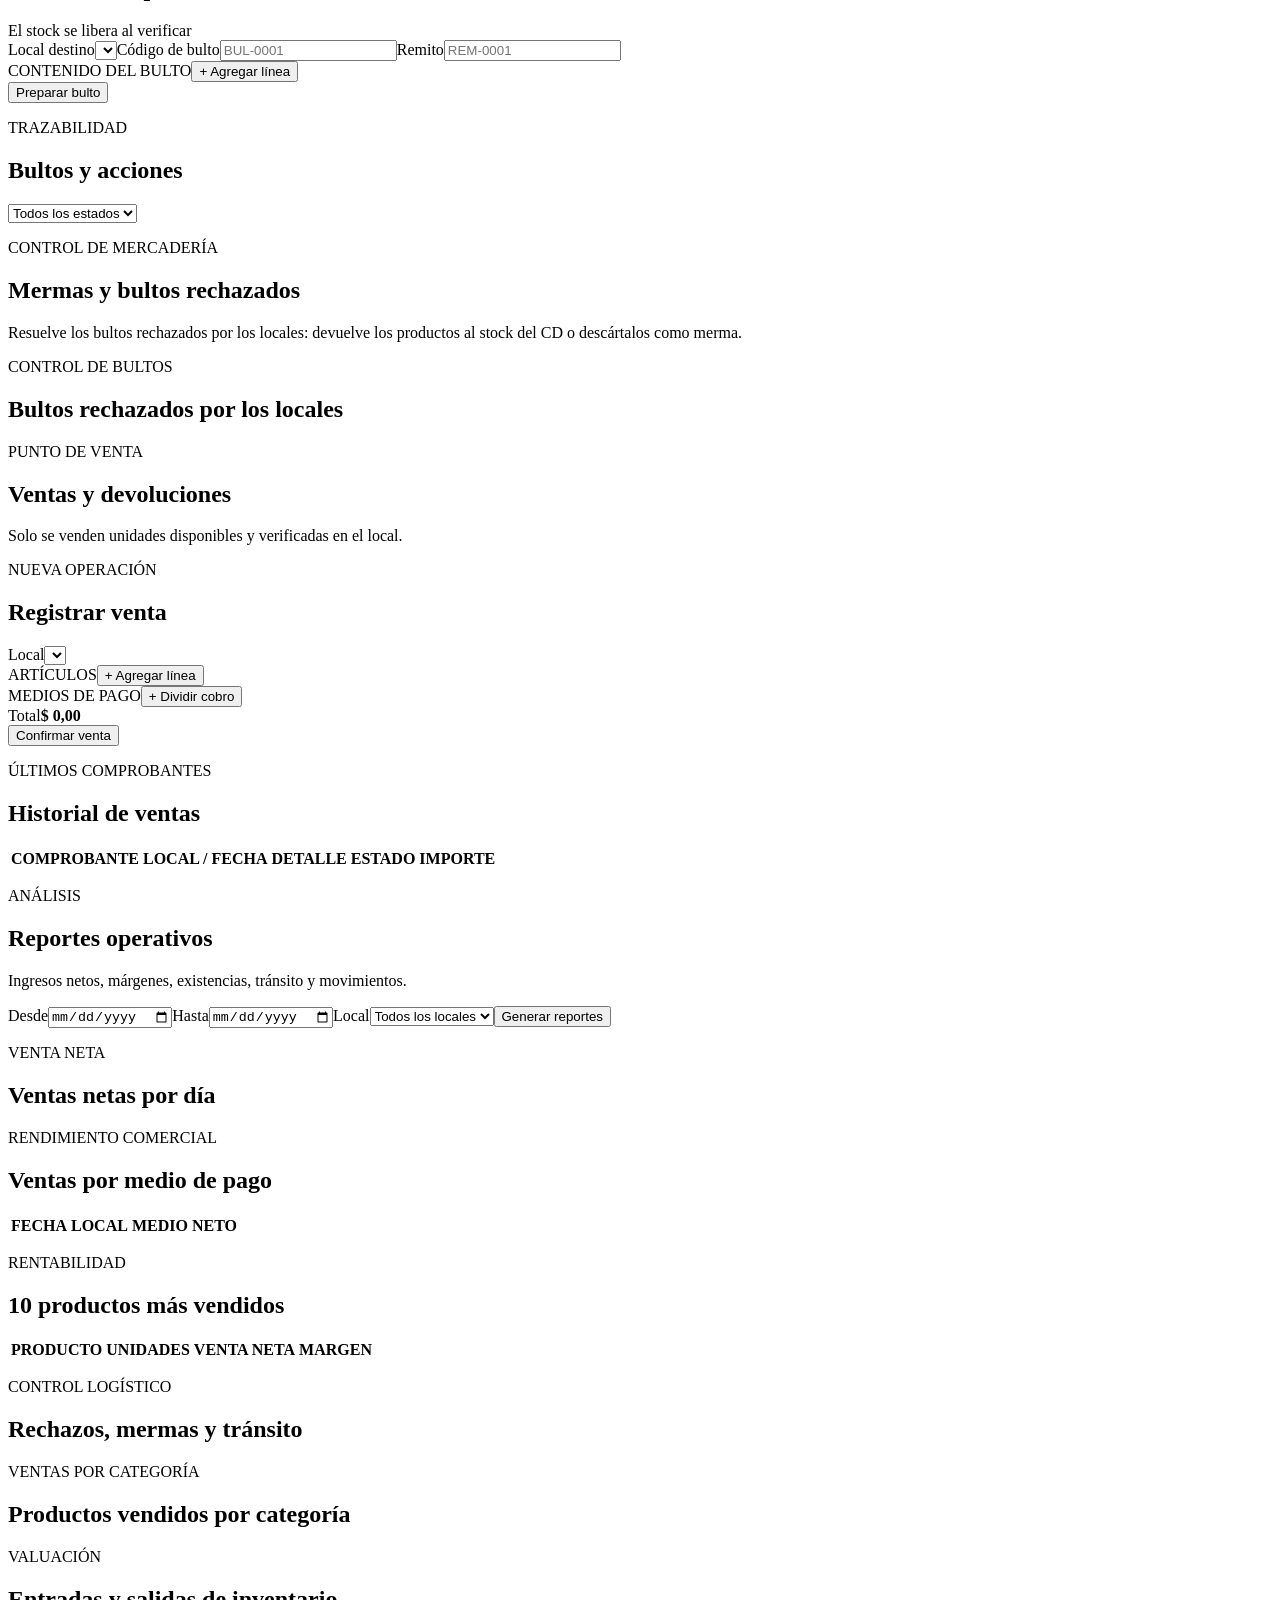
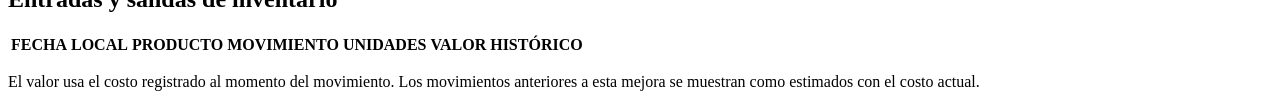
==== commit 4f602995: "Mejora reportes y flujos de inventario Co-authored-by: Copilot <223556219+Copilot@users.noreply.gith" ====
--- a/frontend/index.html
+++ b/frontend/index.html
@@ -146,7 +146,7 @@
             <button class="button button-dark" type="submit">Crear producto</button>
           </form>
         </div>
-        <section class="panel section-panel"><div class="panel-heading"><div><p class="eyebrow">REFERENCIAS</p><h2>Productos registrados</h2></div><label class="search-control"><span>Buscar</span><input id="product-search" type="search" placeholder="Nombre del producto"></label>
+        <section class="panel section-panel"><div class="panel-heading"><div><p class="eyebrow">REFERENCIAS</p><h2>Productos registrados</h2></div><label class="search-control"><span>Buscar</span><input id="product-search" type="search" placeholder="Nombre del producto"></label></div>
           <div class="table-wrap"><table><thead><tr><th>PRODUCTO</th><th>CATEGORÍA</th><th>PROVEEDOR</th><th>COSTO</th><th>PRECIO</th><th>MÍNIMO</th><th>ACCIONES</th></tr></thead><tbody id="products-table"></tbody></table></div>
         </section>
       </section>
@@ -209,6 +209,7 @@
           </form>
           <form class="panel form-panel" id="order-form" data-roles="LOCAL"><div class="panel-heading"><div><p class="eyebrow">SOLICITUD AL CD</p><h2>Solicitar reposición</h2></div></div>
             <p class="form-help">La solicitud se enviará al Centro de Distribución para tu sucursal.</p>
+            <div class="minimum-stock-suggestion"><p class="form-help">Puedes agregar automáticamente los productos que están por debajo del mínimo.</p><button class="small-action" id="add-minimum-stock-items" type="button">Agregar sugerencias de stock mínimo</button></div>
             <div class="items-heading"><span>PRODUCTOS SOLICITADOS</span><button class="text-button" type="button" data-add-row="order-items">+ Agregar línea</button></div>
             <div class="item-rows" id="order-items"></div><button class="button button-dark" type="submit">Enviar solicitud</button>
           </form>
@@ -235,6 +236,14 @@
           <button class="button button-dark" type="submit">Preparar bulto</button>
         </form>
         <section class="panel section-panel"><div class="panel-heading"><div><p class="eyebrow">TRAZABILIDAD</p><h2>Bultos y acciones</h2></div><select id="package-filter" class="compact-select"><option value="">Todos los estados</option><option>Preparado</option><option>Precintado</option><option>En tránsito</option><option>Recibido</option><option>Verificado</option><option>Rechazado</option></select></div><div class="package-list" id="packages-list"></div></section>
+      </section>
+
+      <section class="page-view" id="view-mermas" data-roles="CD">
+        <div class="page-heading"><div><p class="eyebrow">CONTROL DE MERCADERÍA</p><h1>Mermas y bultos rechazados</h1><p class="lede">Resuelve los bultos rechazados por los locales: devuelve los productos al stock del CD o descártalos como merma.</p></div></div>
+        <section class="panel section-panel rejected-packages-panel">
+          <div class="panel-heading"><div><p class="eyebrow">CONTROL DE BULTOS</p><h2>Bultos rechazados por los locales</h2></div></div>
+          <div class="rejected-package-list" id="rejected-packages-list"></div>
+        </section>
       </section>
 
       <section class="page-view" id="view-ventas" data-roles="LOCAL">
@@ -257,11 +266,11 @@
         <form class="panel report-controls" id="report-form"><label>Desde<input name="start" type="date" required></label><label>Hasta<input name="end" type="date" required></label><label>Local<select name="location"><option value="">Todos los locales</option></select></label><button class="button button-dark" type="submit">Generar reportes</button></form>
         <div class="report-grid">
           <section class="panel report-panel report-wide" id="daily-sales-panel"><div class="panel-heading"><div><p class="eyebrow">VENTA NETA</p><h2>Ventas netas por día</h2></div></div><div class="daily-chart" id="daily-sales-chart" role="img" aria-label="Gráfico de ventas netas por día"></div></section>
-          <section class="panel report-panel"><div class="panel-heading"><div><p class="eyebrow">RENDIMIENTO COMERCIAL</p><h2>Ventas por medio de pago</h2></div></div><div class="table-wrap"><table><thead><tr><th>FECHA</th><th>LOCAL</th><th>MEDIO</th><th>NETO</th></tr></thead><tbody id="report-sales"></tbody></table></div></section>
-          <section class="panel report-panel"><div class="panel-heading"><div><p class="eyebrow">RENTABILIDAD</p><h2>Productos y margen estimado</h2></div></div><div class="table-wrap"><table><thead><tr><th>PRODUCTO</th><th>UNIDADES</th><th>VENTA NETA</th><th>MARGEN</th></tr></thead><tbody id="report-products"></tbody></table></div></section>
-          <section class="panel report-panel" id="report-logistics-panel"><div class="panel-heading"><div><p class="eyebrow">CONTROL LOGÍSTICO</p><h2>Rechazos, mermas y tránsito</h2></div></div><div class="logistics-summary" id="report-logistics"></div></section>
-          <section class="panel report-panel"><div class="panel-heading"><div><p class="eyebrow">VALUACIÓN</p><h2>Movimientos de inventario</h2></div></div><div class="table-wrap"><table><thead><tr><th>FECHA</th><th>LOCAL</th><th>PRODUCTO</th><th>MOVIMIENTO</th><th>UNIDADES</th><th>VALOR HISTÓRICO</th></tr></thead><tbody id="report-movements"></tbody></table></div><p class="report-note">El valor usa el costo registrado al momento del movimiento. Los movimientos anteriores a esta mejora se muestran como estimados con el costo actual.</p></section>
-          <section class="panel report-panel report-wide"><div class="panel-heading"><div><p class="eyebrow">DISPONIBILIDAD</p><h2>Existencias y mínimos por local</h2></div></div><div class="table-wrap"><table><thead><tr><th>LOCAL</th><th>PRODUCTO</th><th>EXISTENCIA</th><th>MÍNIMO</th><th>VALORIZACIÓN</th><th>ESTADO</th></tr></thead><tbody id="report-inventory"></tbody></table></div></section>
+          <section class="panel report-panel payment-report-panel"><div class="panel-heading"><div><p class="eyebrow">RENDIMIENTO COMERCIAL</p><h2>Ventas por medio de pago</h2></div></div><div class="report-chart" id="payment-method-chart" role="img" aria-label="Ventas netas agrupadas por medio de pago"></div><div class="table-wrap report-records payment-records"><table><thead><tr><th>FECHA</th><th>LOCAL</th><th>MEDIO</th><th>NETO</th></tr></thead><tbody id="report-sales"></tbody></table></div></section>
+          <section class="panel report-panel"><div class="panel-heading"><div><p class="eyebrow">RENTABILIDAD</p><h2>10 productos más vendidos</h2></div></div><div class="report-chart" id="top-products-chart" role="img" aria-label="Productos más vendidos con su margen estimado"></div><div class="table-wrap report-records"><table><thead><tr><th>PRODUCTO</th><th>UNIDADES</th><th>VENTA NETA</th><th>MARGEN</th></tr></thead><tbody id="report-products"></tbody></table></div></section>
+          <section class="panel report-panel" id="report-logistics-panel" data-roles="ADMIN,CD"><div class="panel-heading"><div><p class="eyebrow">CONTROL LOGÍSTICO</p><h2>Rechazos, mermas y tránsito</h2></div></div><div class="report-chart" id="package-status-chart" role="img" aria-label="Bultos verificados y rechazados por destino"></div><div class="logistics-summary" id="report-logistics"></div></section>
+          <section class="panel report-panel" id="report-category-sales-panel" data-roles="LOCAL"><div class="panel-heading"><div><p class="eyebrow">VENTAS POR CATEGORÍA</p><h2>Productos vendidos por categoría</h2></div></div><div class="report-chart" id="category-sales-chart" role="img" aria-label="Cantidad neta de productos vendidos por categoría"></div></section>
+          <section class="panel report-panel"><div class="panel-heading"><div><p class="eyebrow">VALUACIÓN</p><h2>Entradas y salidas de inventario</h2></div></div><div class="report-chart" id="inventory-movements-chart" role="img" aria-label="Entradas y salidas de inventario por día o mes"></div><div class="table-wrap movement-records" role="region" aria-label="Registros de movimientos de inventario" tabindex="0"><table><thead><tr><th>FECHA</th><th>LOCAL</th><th>PRODUCTO</th><th>MOVIMIENTO</th><th>UNIDADES</th><th>VALOR HISTÓRICO</th></tr></thead><tbody id="report-movements"></tbody></table></div><p class="report-note">El valor usa el costo registrado al momento del movimiento. Los movimientos anteriores a esta mejora se muestran como estimados con el costo actual.</p></section>
         </div>
       </section>
     </div>
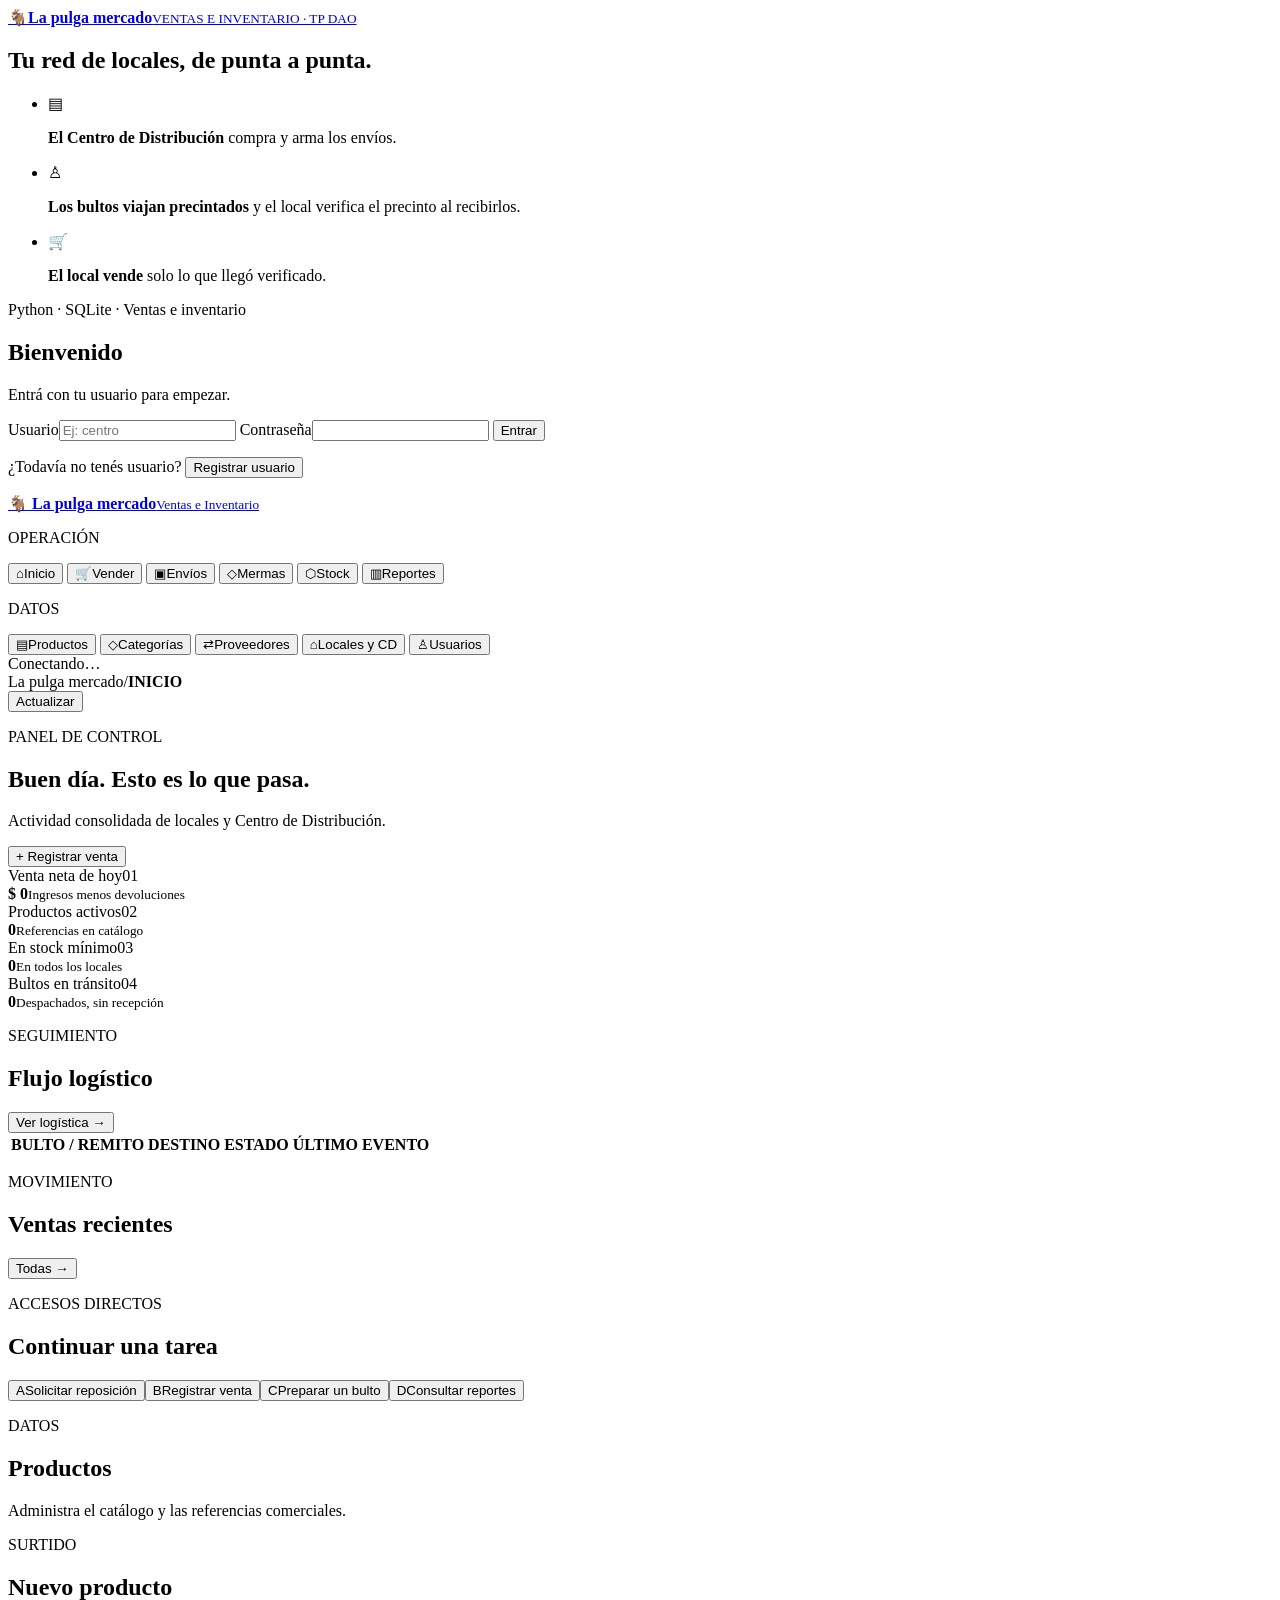
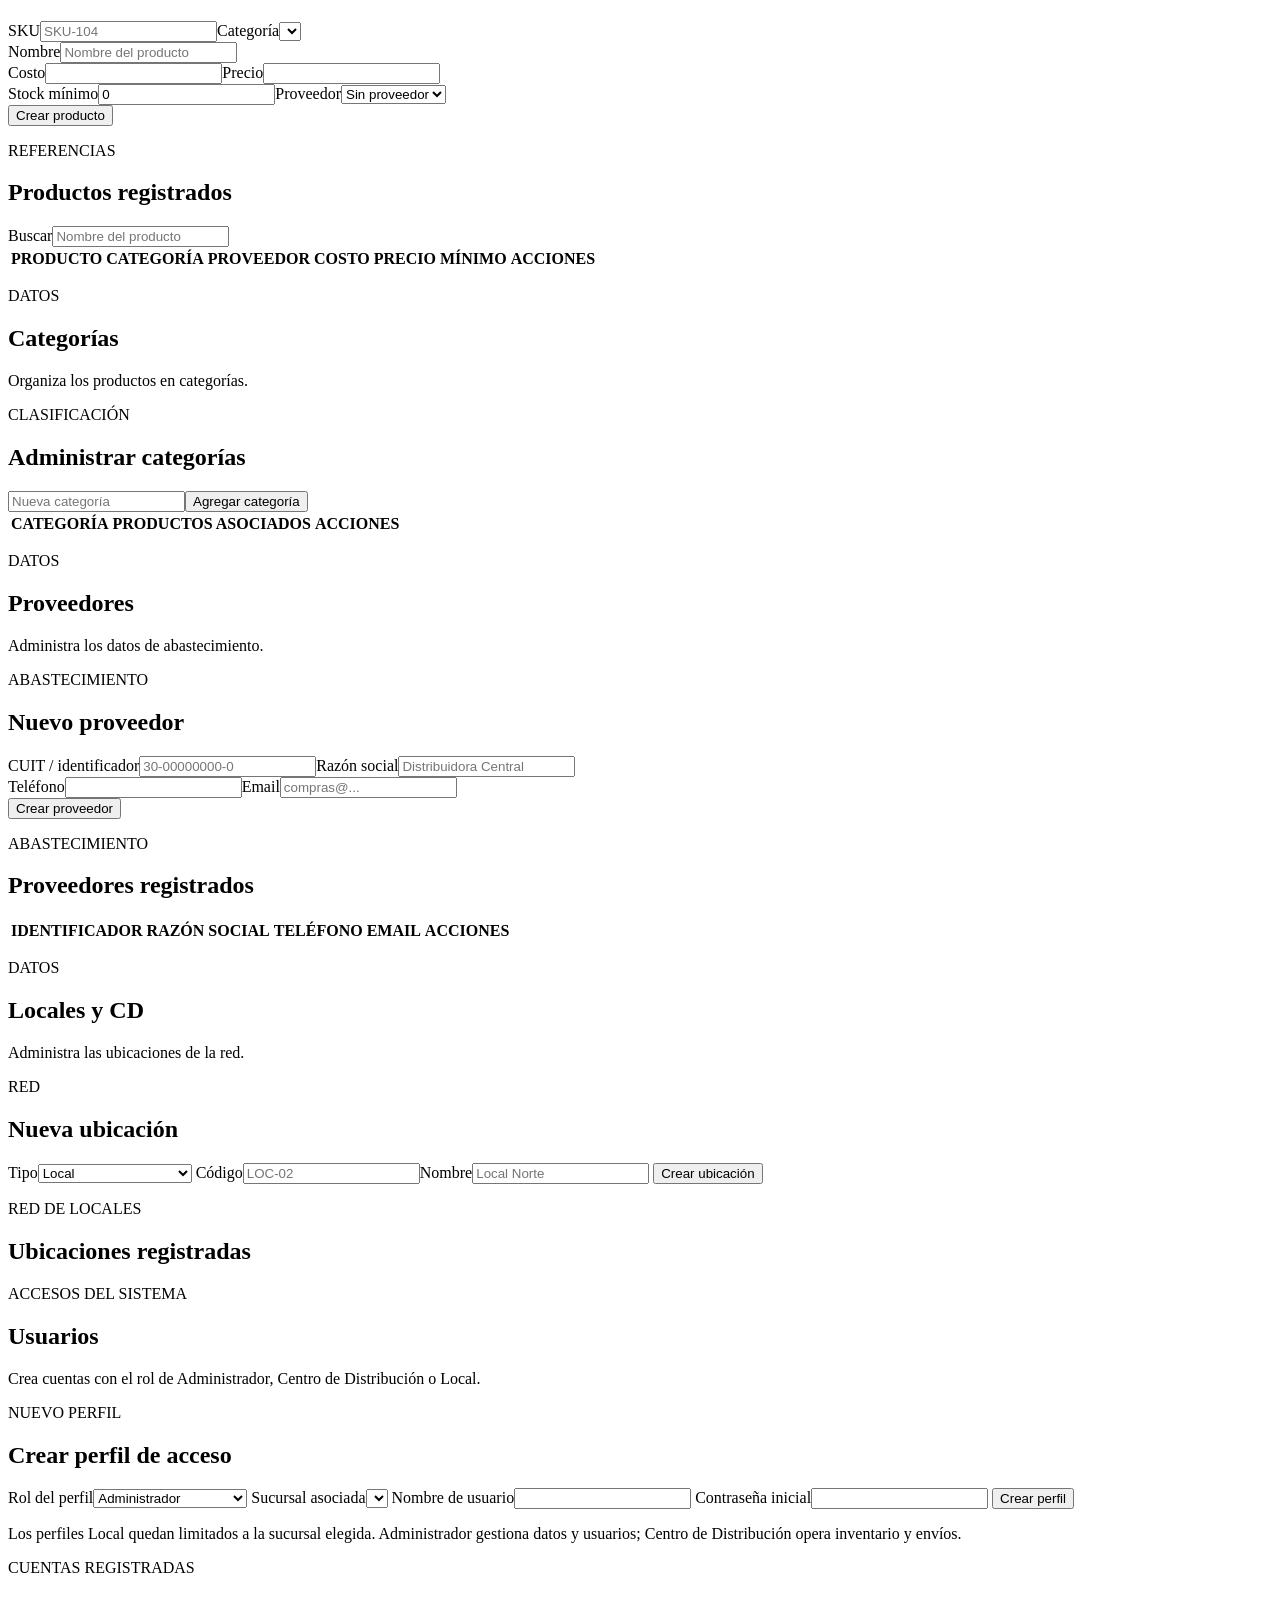
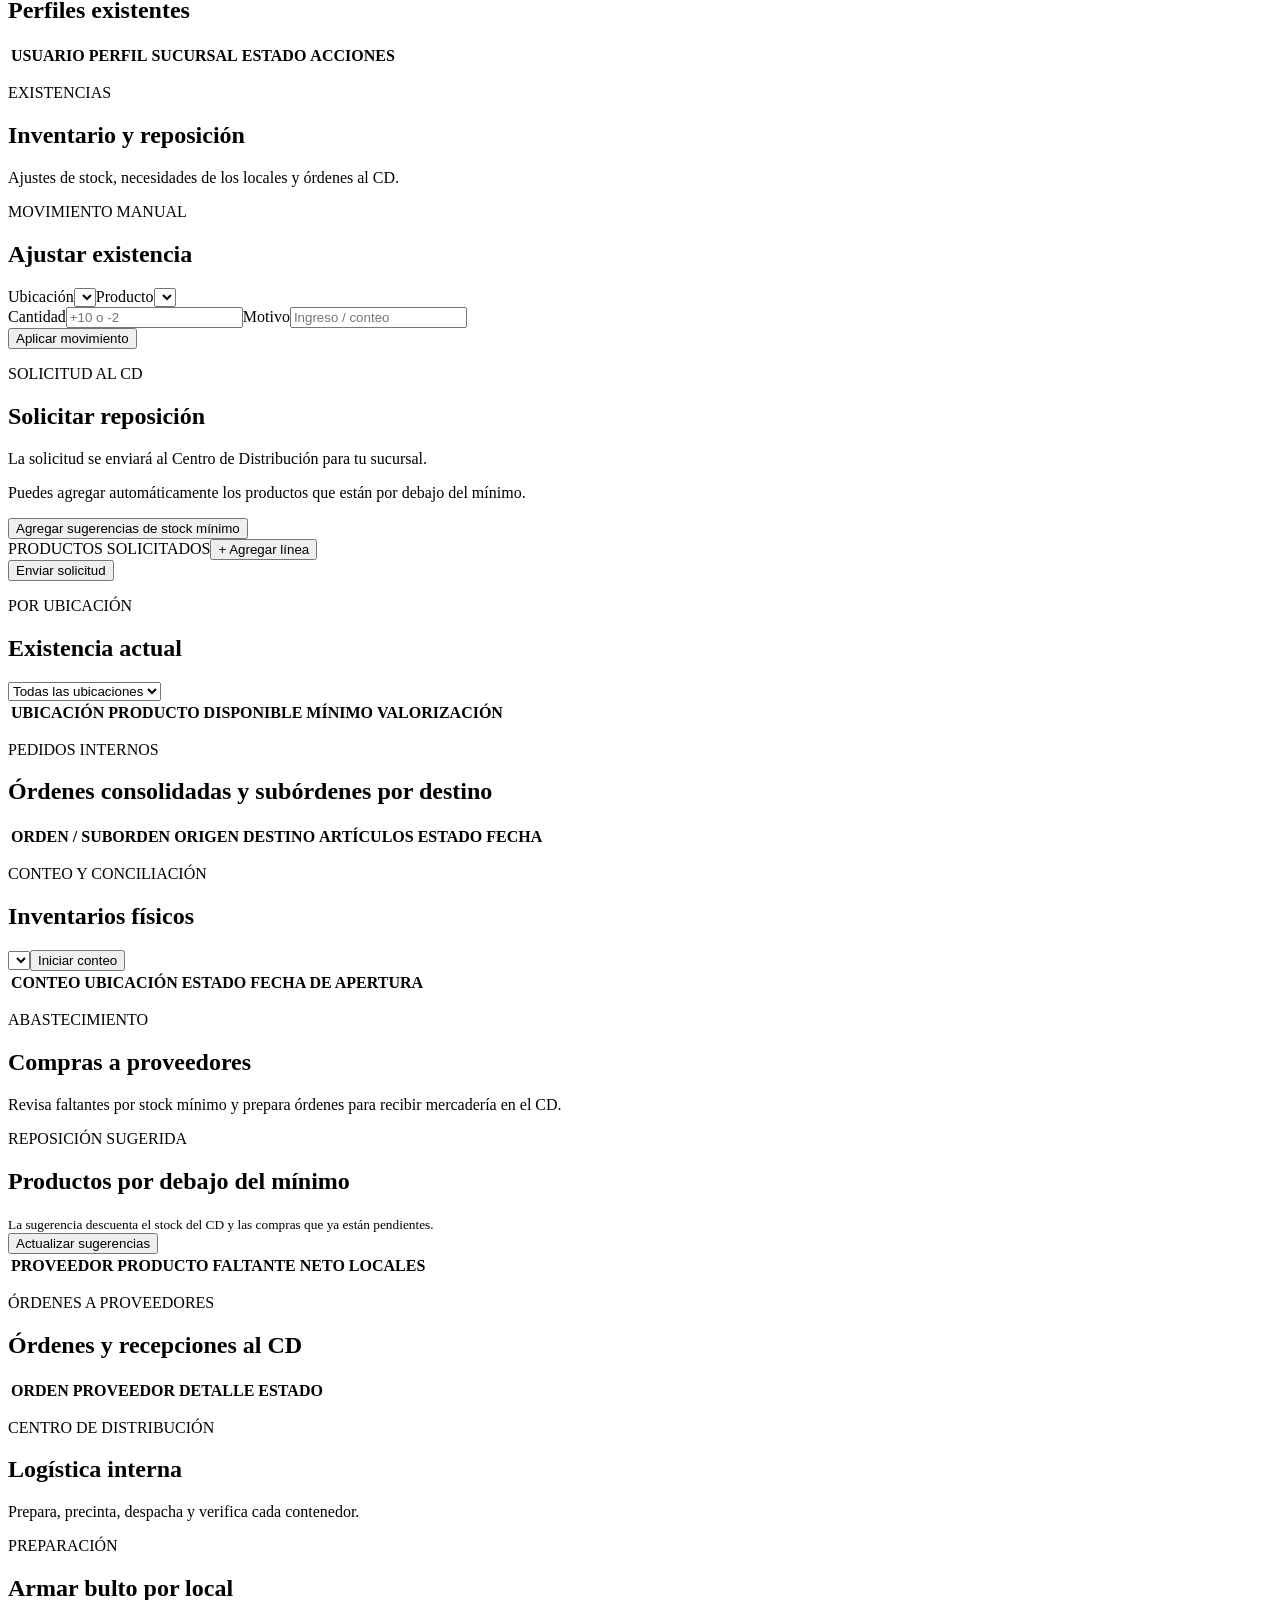
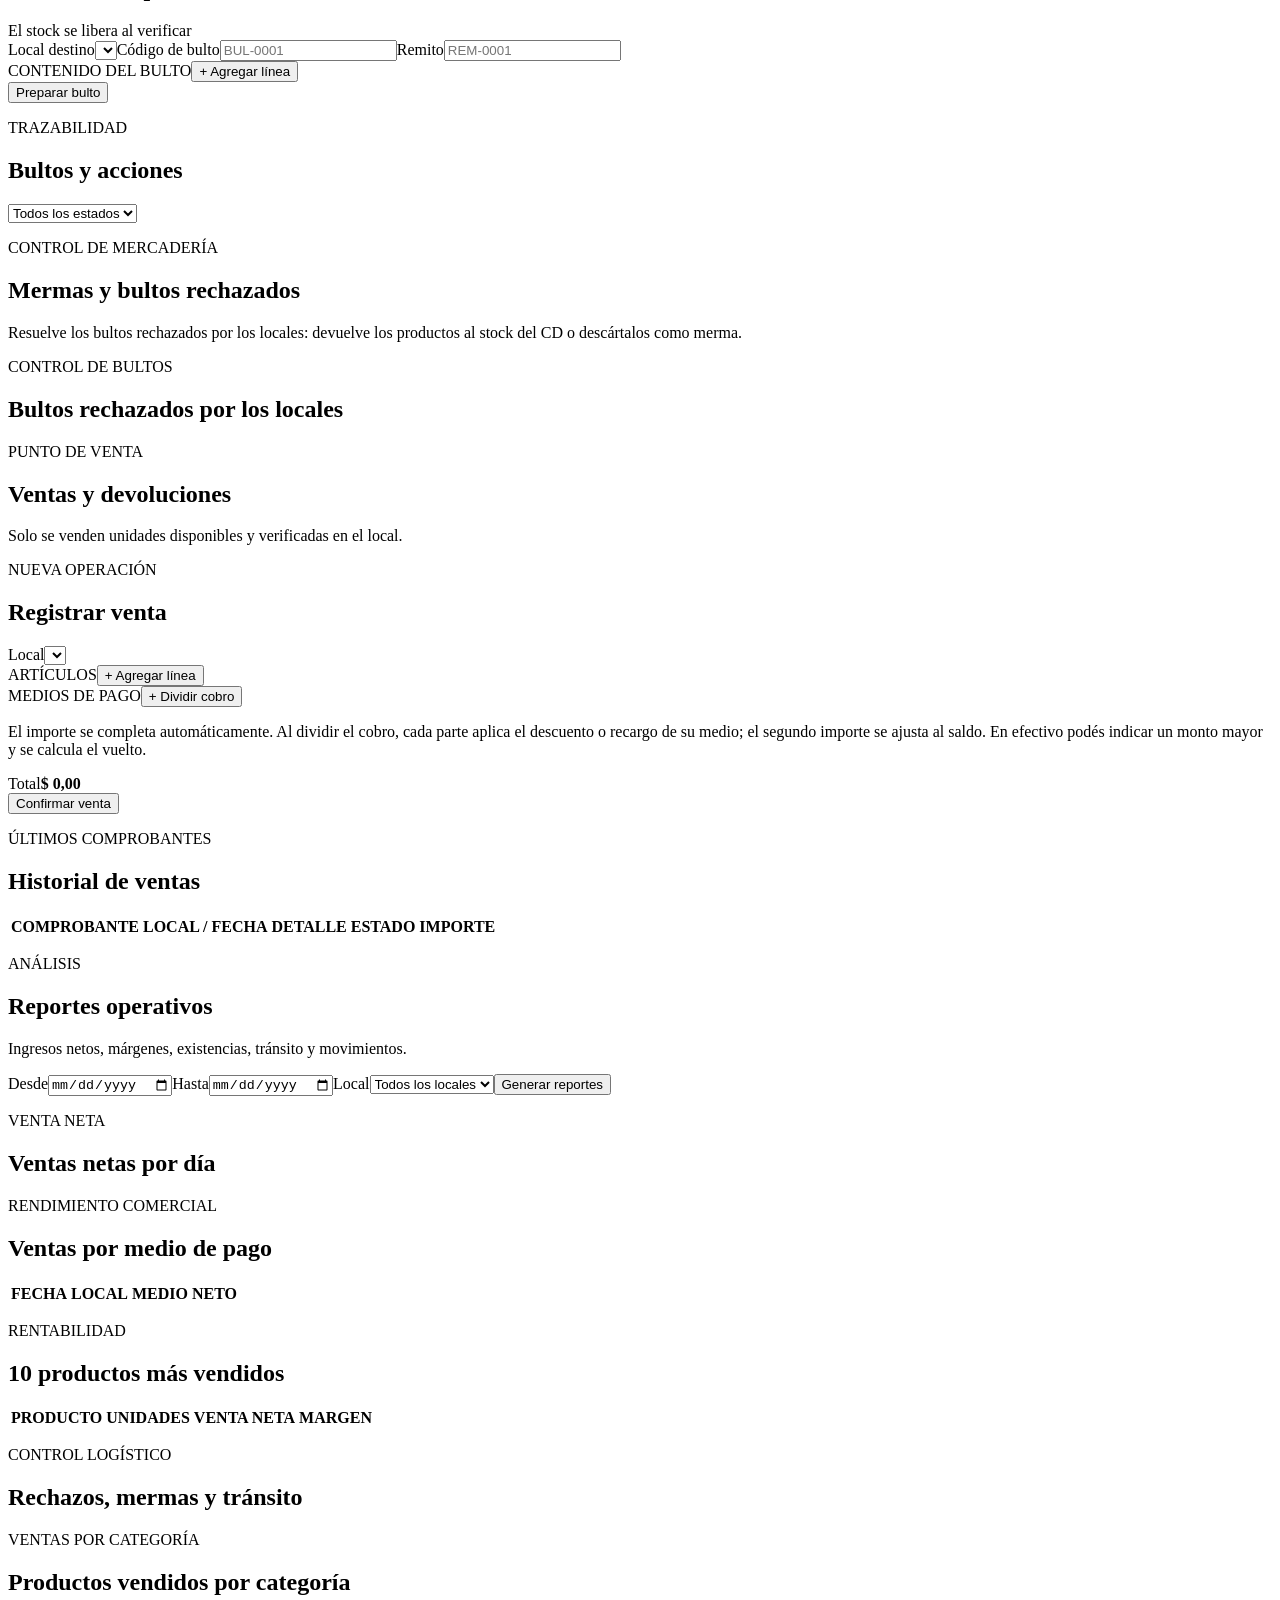
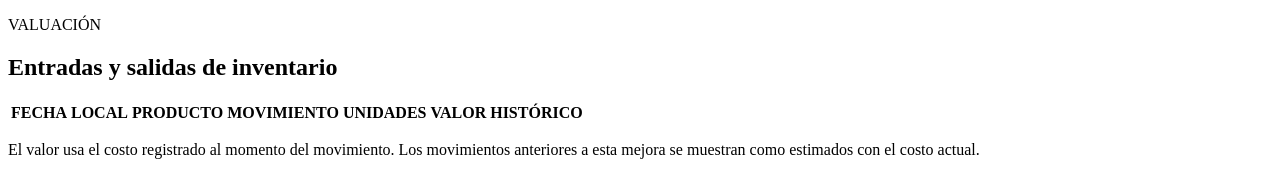
==== commit 243217c9: "Subo los cambios" ====
--- a/frontend/index.html
+++ b/frontend/index.html
@@ -253,6 +253,8 @@
             <label>Local<select name="location_code" class="local-select" required></select></label>
             <div class="items-heading"><span>ARTÍCULOS</span><button class="text-button" type="button" data-add-row="sale-items">+ Agregar línea</button></div><div class="item-rows" id="sale-items"></div>
             <div class="items-heading payment-heading"><span>MEDIOS DE PAGO</span><button class="text-button" type="button" data-add-payment>+ Dividir cobro</button></div><div class="payment-rows" id="payment-rows"></div>
+            <p class="payment-help">El importe se completa automáticamente. Al dividir el cobro, cada parte aplica el descuento o recargo de su medio; el segundo importe se ajusta al saldo. En efectivo podés indicar un monto mayor y se calcula el vuelto.</p>
+            <div class="payment-breakdown" id="sale-payment-breakdown" aria-live="polite"></div>
             <div class="sale-total"><span>Total</span><strong id="sale-total">$ 0,00</strong></div>
             <div class="sale-change" id="sale-change" aria-live="polite" hidden><span>Vuelto a entregar</span><strong id="sale-change-amount">$ 0,00</strong></div>
             <button class="button button-accent" type="submit">Confirmar venta</button>
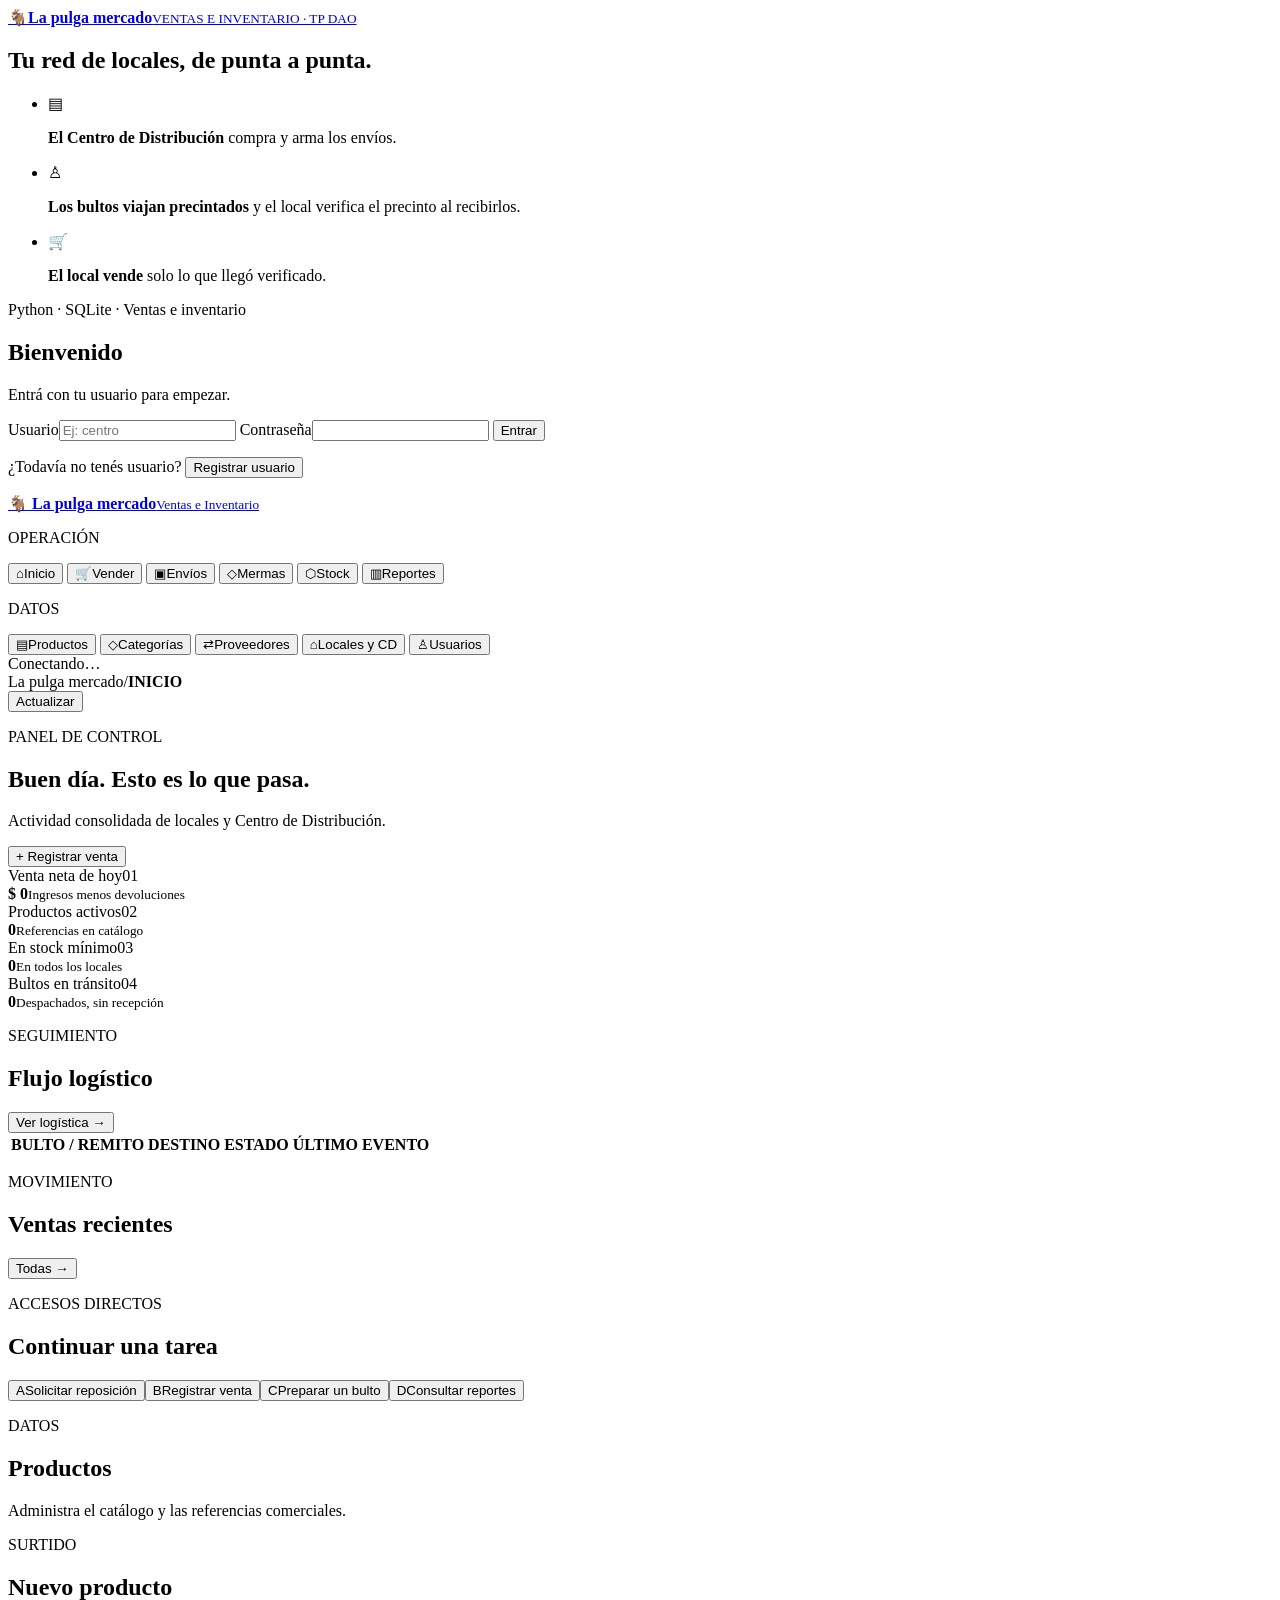
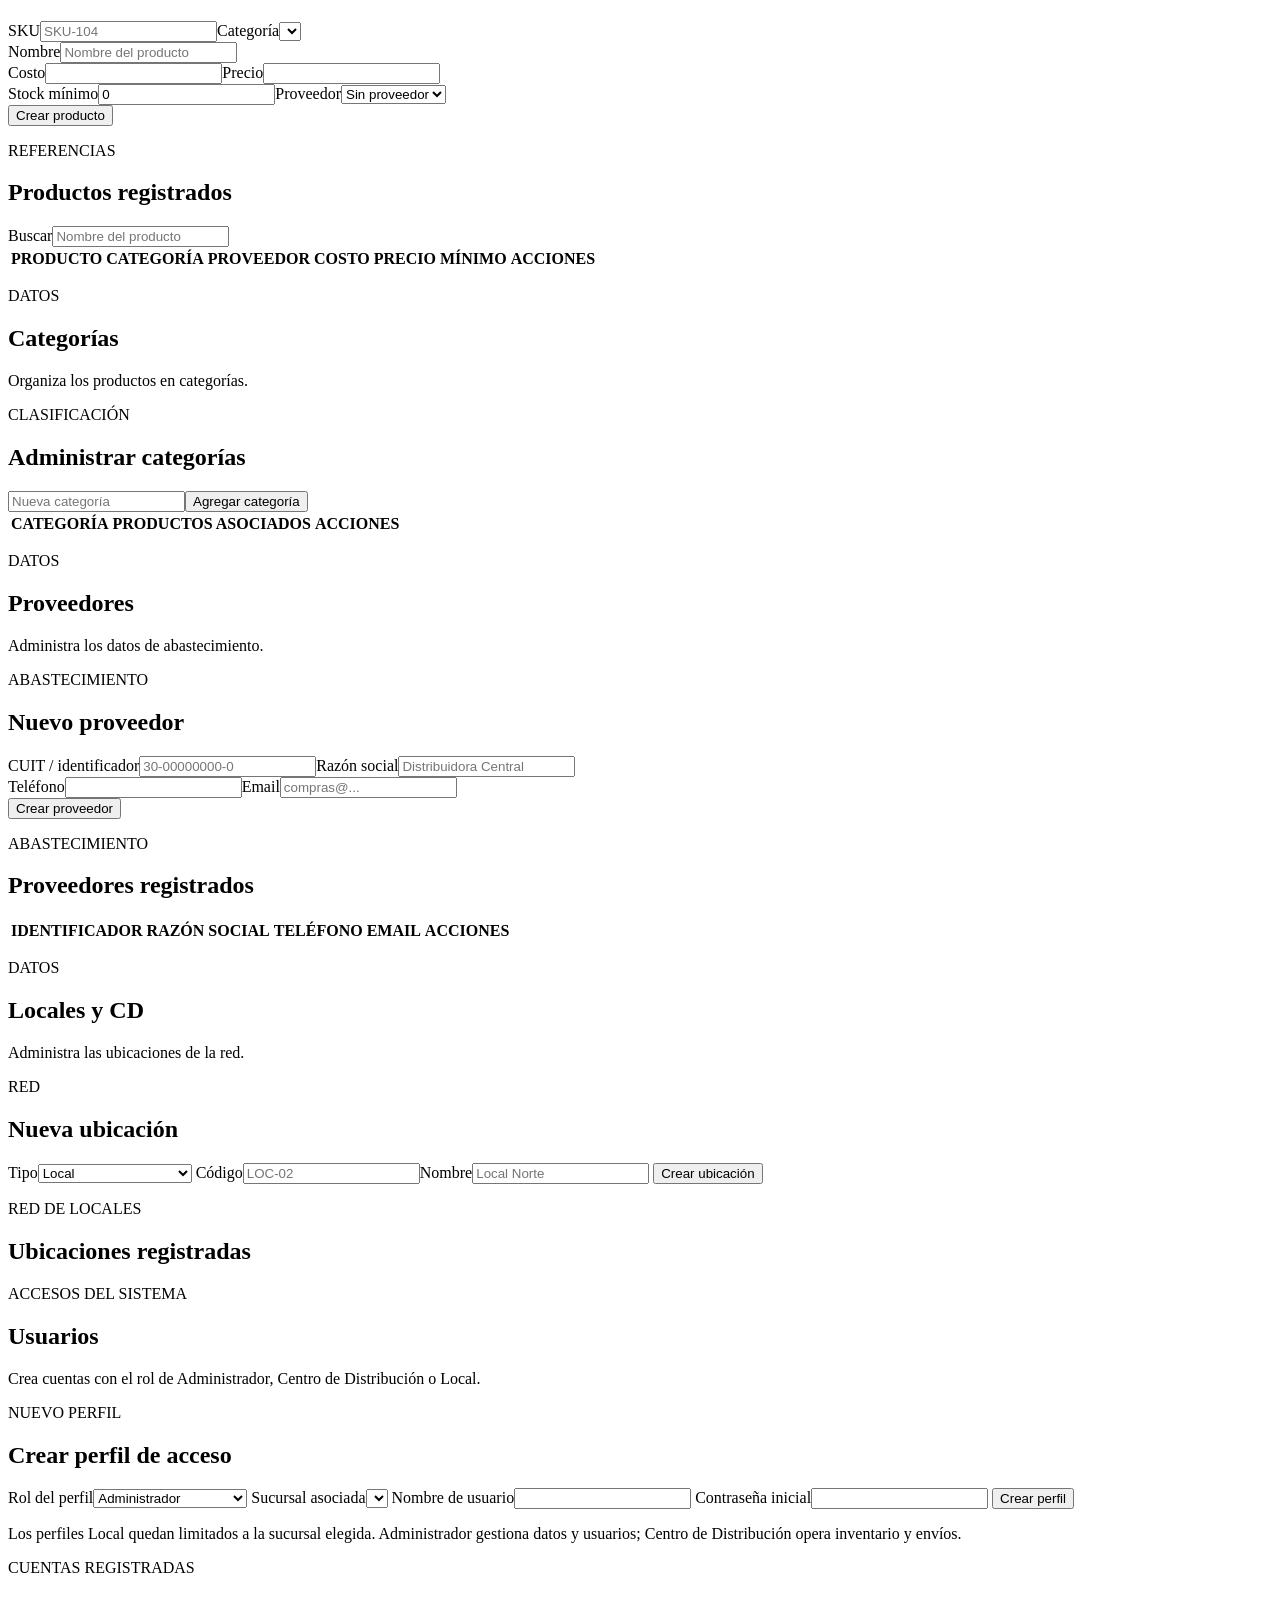
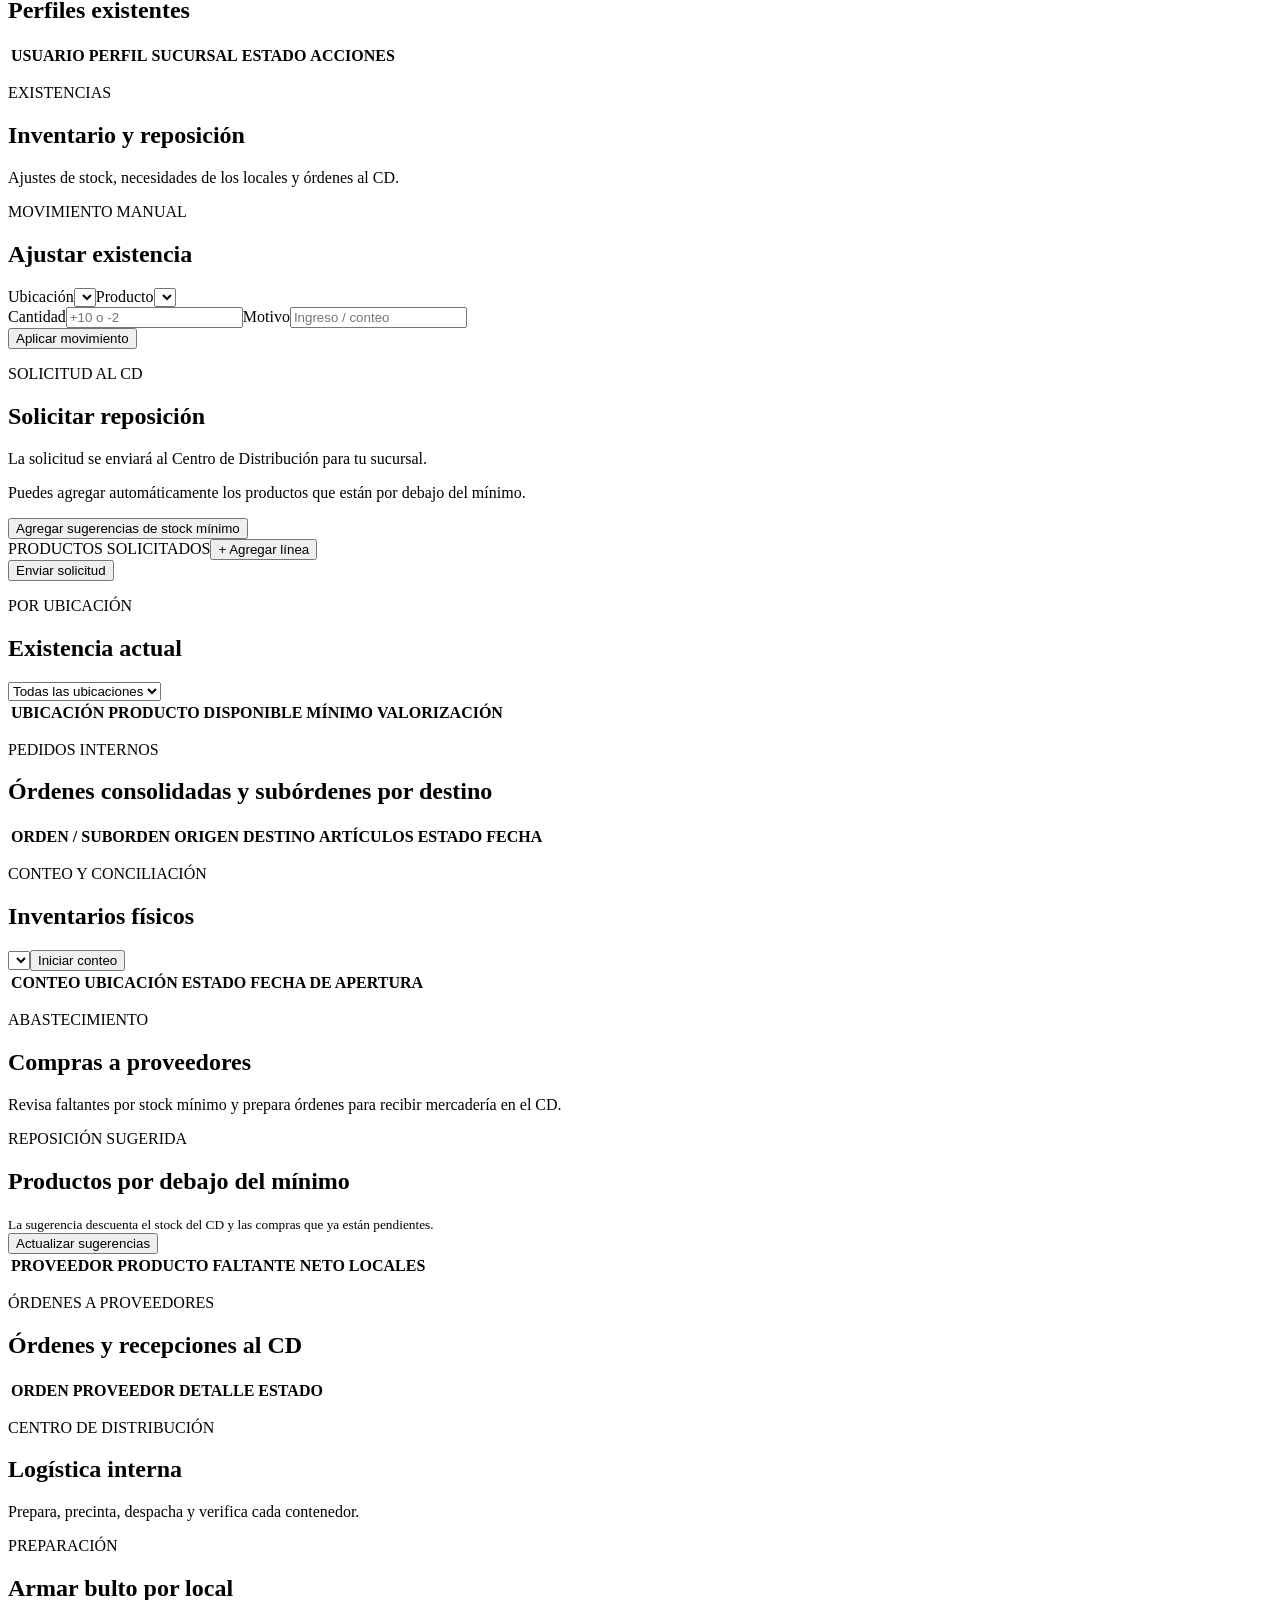
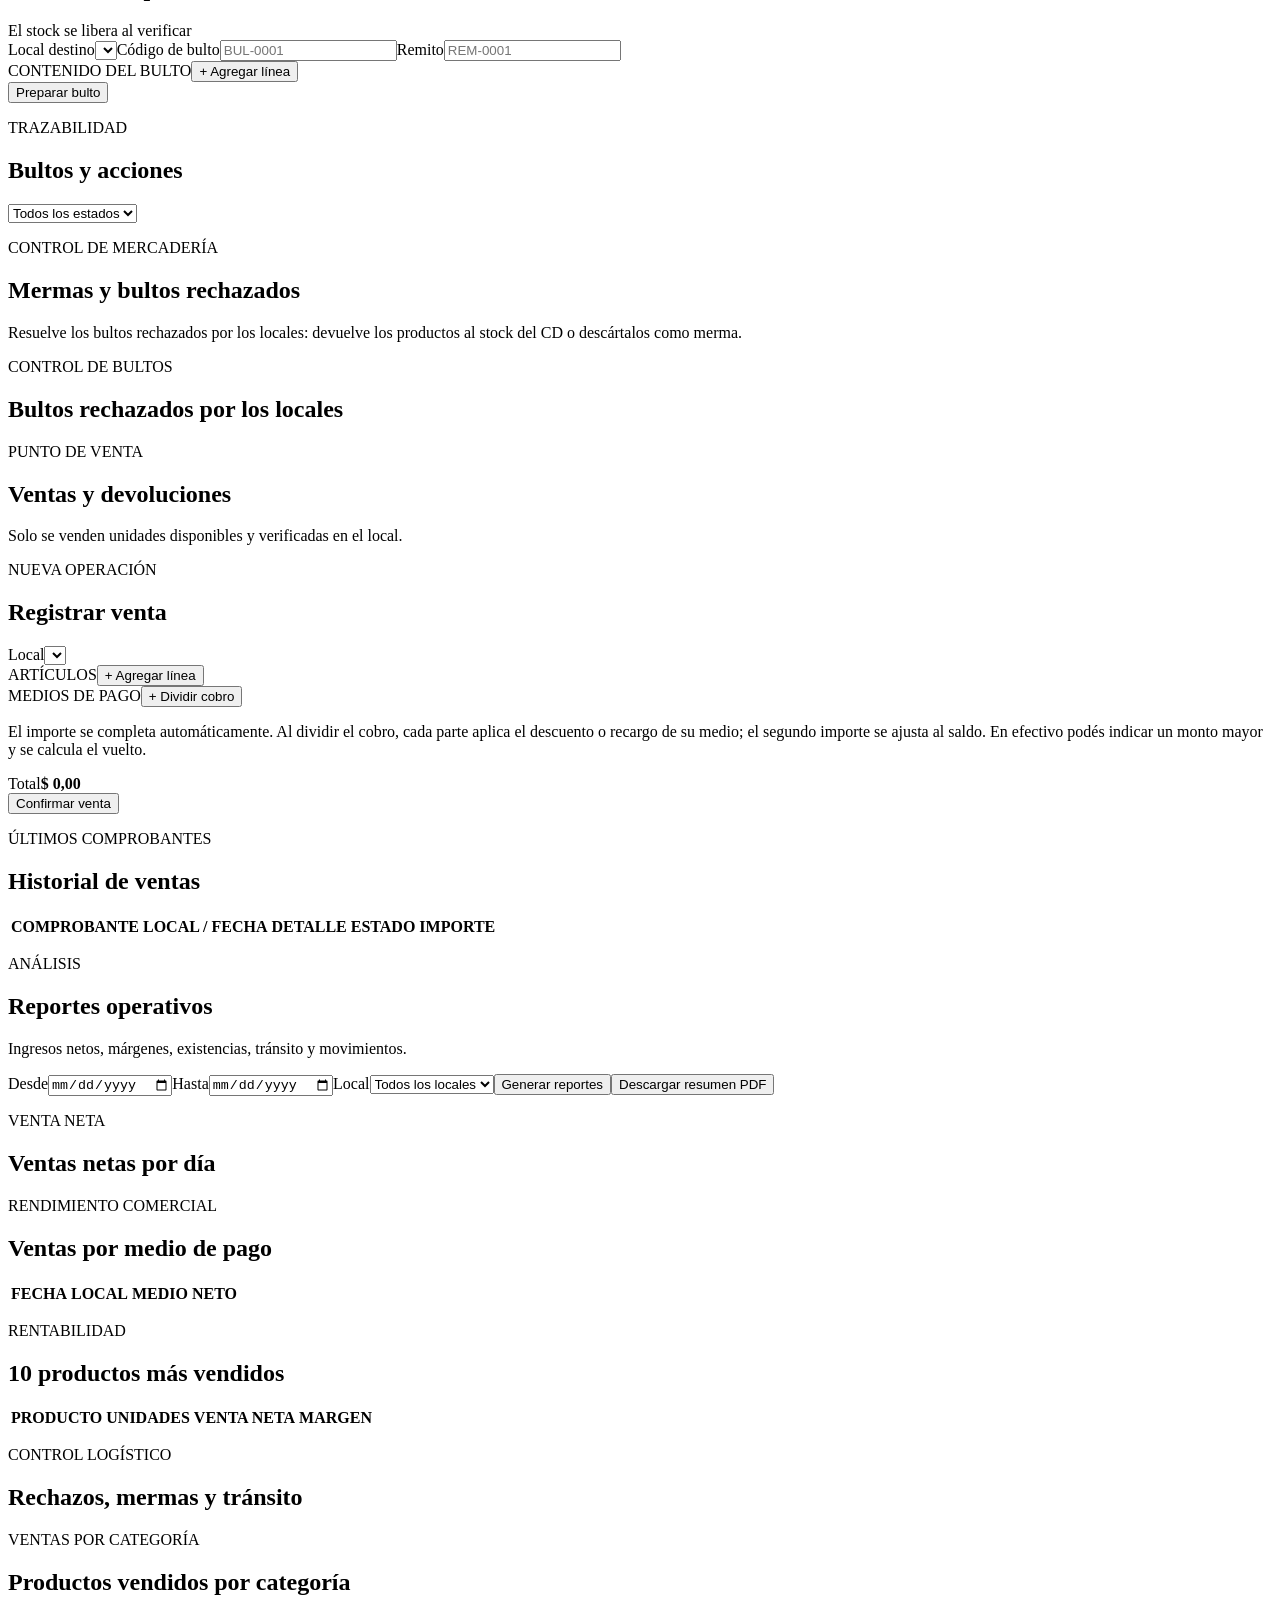
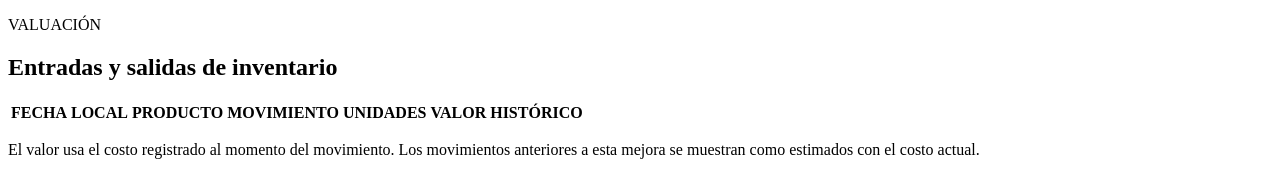
==== commit d1e4e646: "Subo los cambios" ====
--- a/frontend/index.html
+++ b/frontend/index.html
@@ -211,13 +211,13 @@
             <p class="form-help">La solicitud se enviará al Centro de Distribución para tu sucursal.</p>
             <div class="minimum-stock-suggestion"><p class="form-help">Puedes agregar automáticamente los productos que están por debajo del mínimo.</p><button class="small-action" id="add-minimum-stock-items" type="button">Agregar sugerencias de stock mínimo</button></div>
             <div class="items-heading"><span>PRODUCTOS SOLICITADOS</span><button class="text-button" type="button" data-add-row="order-items">+ Agregar línea</button></div>
-            <div class="item-rows" id="order-items"></div><button class="button button-dark" type="submit">Enviar solicitud</button>
+            <div class="item-rows" id="order-items"></div><div class="order-form-actions"><button class="button button-dark" type="submit">Enviar solicitud</button><button class="text-button" id="cancel-order-edit" type="button" hidden>Cancelar edición</button></div>
           </form>
         </div>
         <section class="panel section-panel"><div class="panel-heading"><div><p class="eyebrow">POR UBICACIÓN</p><h2>Existencia actual</h2></div><select id="stock-filter" class="compact-select"><option value="">Todas las ubicaciones</option></select></div>
           <div class="table-wrap"><table><thead><tr><th>UBICACIÓN</th><th>PRODUCTO</th><th>DISPONIBLE</th><th>MÍNIMO</th><th>VALORIZACIÓN</th></tr></thead><tbody id="stock-table"></tbody></table></div>
         </section>
-        <section class="panel section-panel"><div class="panel-heading"><div><p class="eyebrow">PEDIDOS INTERNOS</p><h2>Órdenes consolidadas y subórdenes por destino</h2></div></div><div class="table-wrap"><table><thead><tr><th>ORDEN / SUBORDEN</th><th>ORIGEN</th><th>DESTINO</th><th>ARTÍCULOS</th><th>ESTADO</th><th>FECHA</th></tr></thead><tbody id="orders-table"></tbody></table></div></section>
+        <section class="panel section-panel"><div class="panel-heading"><div><p class="eyebrow">PEDIDOS INTERNOS</p><h2>Órdenes consolidadas y subórdenes por destino</h2></div></div><div class="table-wrap"><table><thead><tr><th>ORDEN / SUBORDEN</th><th>ORIGEN</th><th>DESTINO</th><th>ARTÍCULOS</th><th>ESTADO</th><th>FECHA</th><th></th></tr></thead><tbody id="orders-table"></tbody></table></div></section>
         <section class="panel section-panel"><div class="panel-heading"><div><p class="eyebrow">CONTEO Y CONCILIACIÓN</p><h2>Inventarios físicos</h2></div><form class="inline-form" id="inventory-count-form"><select name="location_code" class="location-select" required aria-label="Ubicación para inventariar"></select><button class="button button-dark" type="submit">Iniciar conteo</button></form></div><div class="count-list" id="inventory-counts"></div><div class="table-wrap"><table><thead><tr><th>CONTEO</th><th>UBICACIÓN</th><th>ESTADO</th><th>FECHA DE APERTURA</th></tr></thead><tbody id="inventory-count-history"></tbody></table></div></section>
       </section>
 
@@ -235,7 +235,7 @@
           <div class="items-heading"><span>CONTENIDO DEL BULTO</span><button class="text-button" type="button" data-add-row="package-items">+ Agregar línea</button></div><div class="item-rows item-rows-wide" id="package-items"></div>
           <button class="button button-dark" type="submit">Preparar bulto</button>
         </form>
-        <section class="panel section-panel"><div class="panel-heading"><div><p class="eyebrow">TRAZABILIDAD</p><h2>Bultos y acciones</h2></div><select id="package-filter" class="compact-select"><option value="">Todos los estados</option><option>Preparado</option><option>Precintado</option><option>En tránsito</option><option>Recibido</option><option>Verificado</option><option>Rechazado</option></select></div><div class="package-list" id="packages-list"></div></section>
+        <section class="panel section-panel"><div class="panel-heading"><div><p class="eyebrow">TRAZABILIDAD</p><h2>Bultos y acciones</h2></div><select id="package-filter" class="compact-select"><option value="">Todos los estados</option><option>Preparado</option><option>Precintado</option><option>Cancelado</option><option>En tránsito</option><option>Recibido</option><option>Verificado</option><option>Rechazado</option></select></div><div class="package-list" id="packages-list"></div></section>
       </section>
 
       <section class="page-view" id="view-mermas" data-roles="CD">
@@ -265,7 +265,7 @@
 
       <section class="page-view" id="view-reportes" data-roles="ADMIN,CD,LOCAL">
         <div class="page-heading"><div><p class="eyebrow">ANÁLISIS</p><h1 id="report-title">Reportes operativos</h1><p class="lede" id="report-description">Ingresos netos, márgenes, existencias, tránsito y movimientos.</p></div></div>
-        <form class="panel report-controls" id="report-form"><label>Desde<input name="start" type="date" required></label><label>Hasta<input name="end" type="date" required></label><label>Local<select name="location"><option value="">Todos los locales</option></select></label><button class="button button-dark" type="submit">Generar reportes</button></form>
+        <form class="panel report-controls" id="report-form"><label>Desde<input name="start" type="date" required></label><label>Hasta<input name="end" type="date" required></label><label>Local<select name="location"><option value="">Todos los locales</option></select></label><button class="button button-dark" type="submit">Generar reportes</button><button class="button button-dark" id="download-reports-pdf" type="button">Descargar resumen PDF</button></form>
         <div class="report-grid">
           <section class="panel report-panel report-wide" id="daily-sales-panel"><div class="panel-heading"><div><p class="eyebrow">VENTA NETA</p><h2>Ventas netas por día</h2></div></div><div class="daily-chart" id="daily-sales-chart" role="img" aria-label="Gráfico de ventas netas por día"></div></section>
           <section class="panel report-panel payment-report-panel"><div class="panel-heading"><div><p class="eyebrow">RENDIMIENTO COMERCIAL</p><h2>Ventas por medio de pago</h2></div></div><div class="report-chart" id="payment-method-chart" role="img" aria-label="Ventas netas agrupadas por medio de pago"></div><div class="table-wrap report-records payment-records"><table><thead><tr><th>FECHA</th><th>LOCAL</th><th>MEDIO</th><th>NETO</th></tr></thead><tbody id="report-sales"></tbody></table></div></section>
